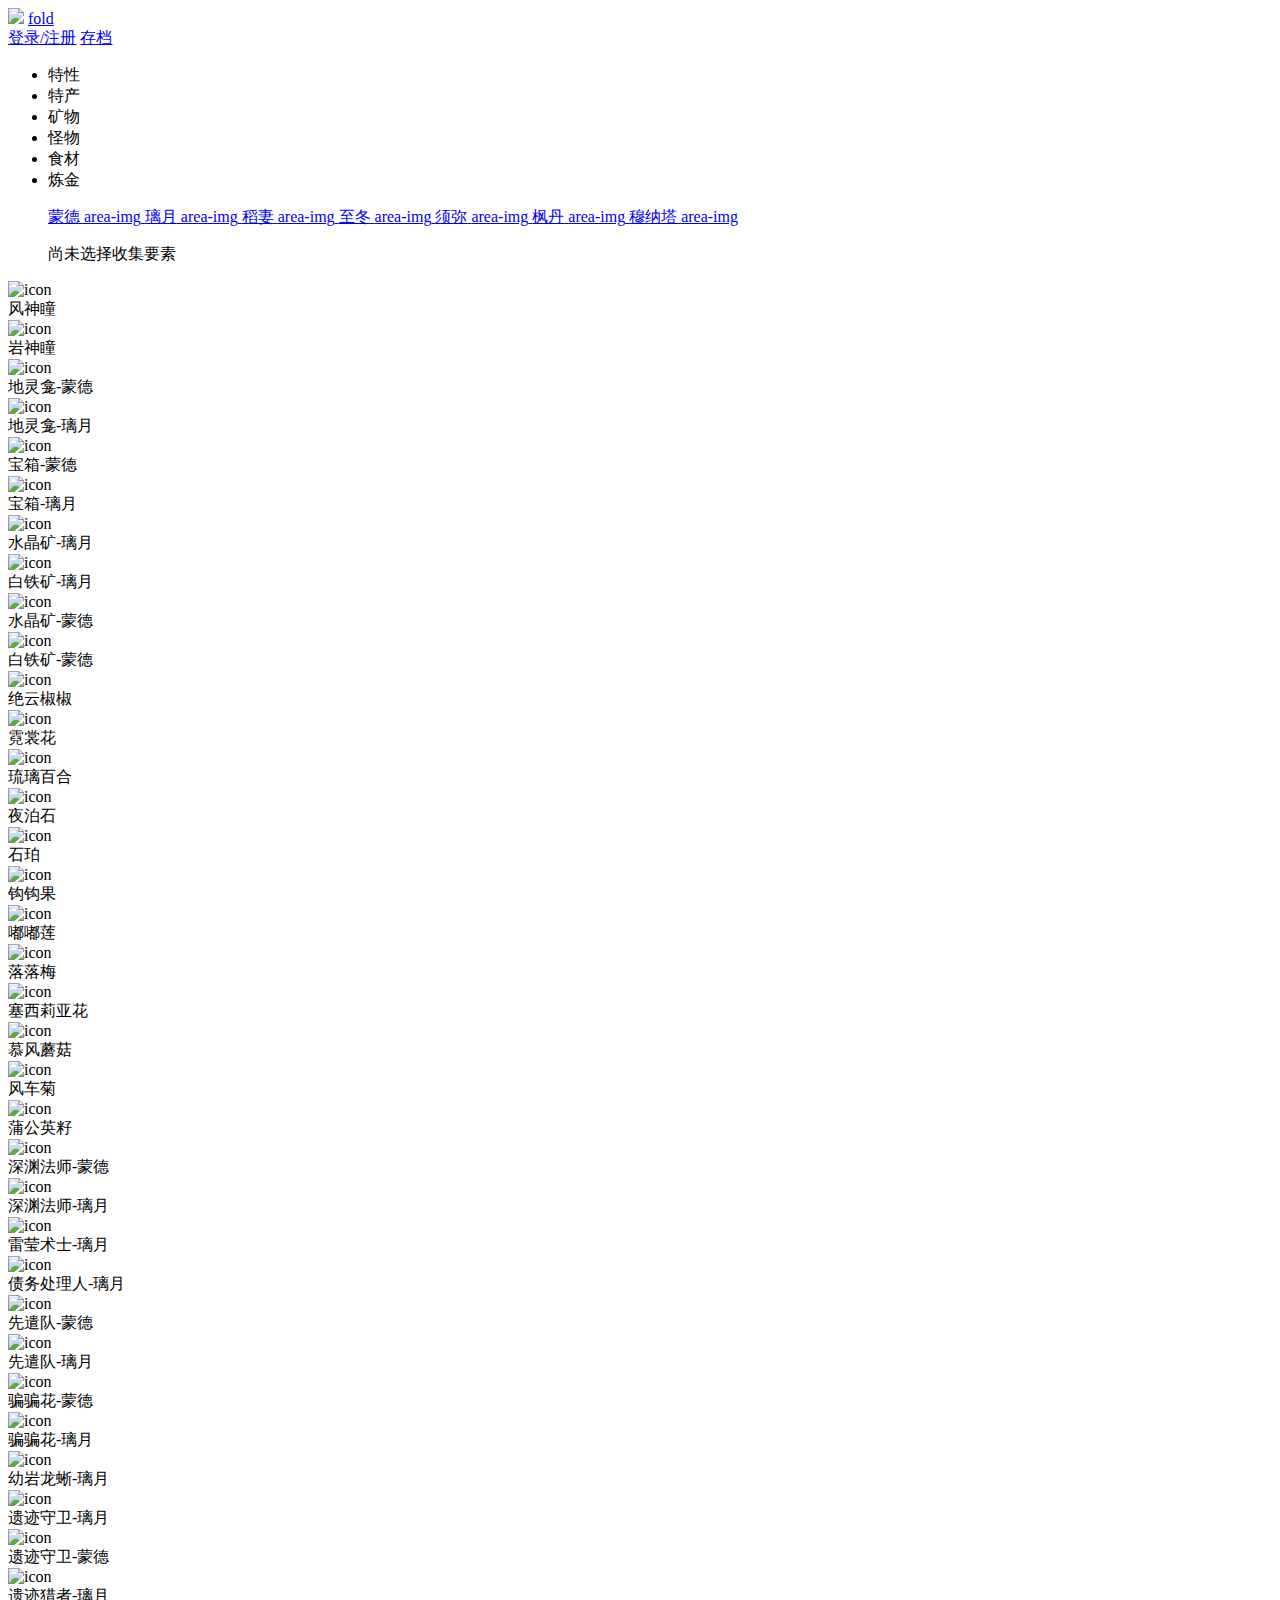
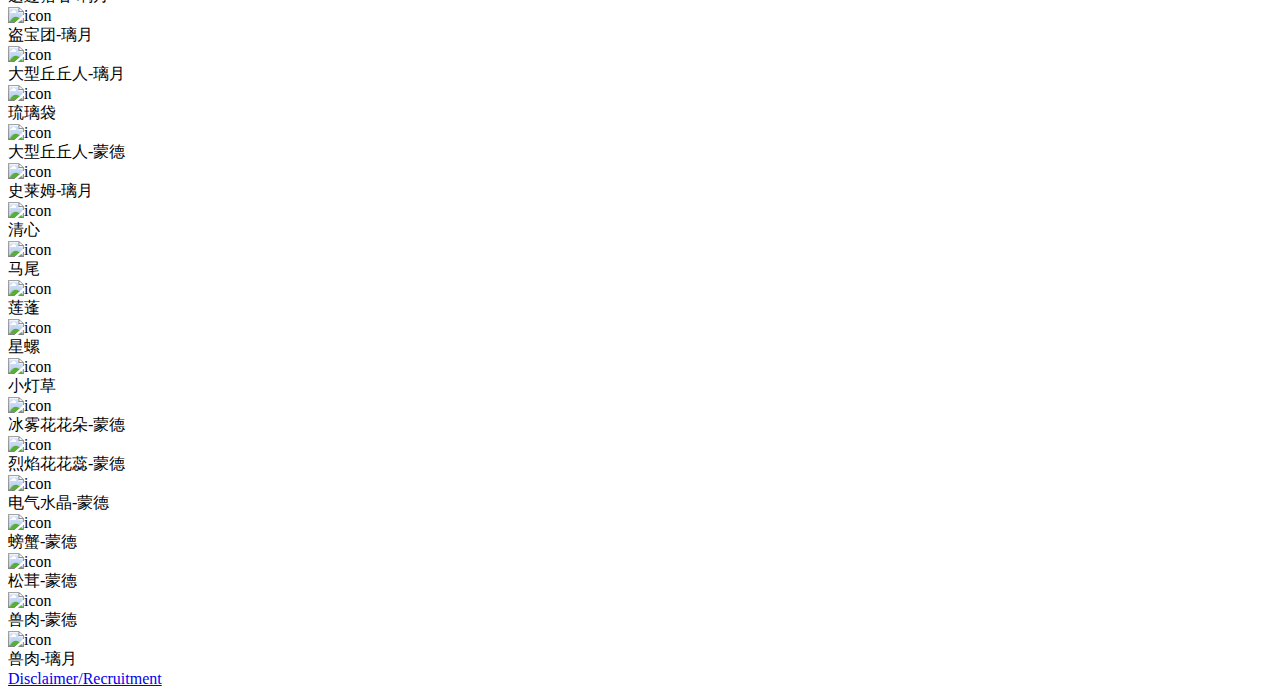
==== Yuanshenditu/index.html @ 40db8918 "translate and adjust main repository" ====
﻿<!DOCTYPE html>
<html>
  <head>
    <meta
      name="viewport"
      content="width=device-width,initial-scale=1,minimum-scale=1,maximum-scale=1,user-scalable=no"
    />
    <title>Genshin Impact Interactive World Map</title>
    <link rel="icon" href="favicon.ico" />
    <meta charset="utf-8" />
    <link rel="stylesheet" type="text/css" href="leaflet/leaflet.css" />
    <link rel="stylesheet" type="text/css" href="css/reset.css" />
    <link rel="stylesheet" type="text/css" href="css/index.css" />
    <link rel="stylesheet" href="dist/MarkerCluster.css" />
    <link rel="stylesheet" href="dist/MarkerCluster.Default.css" />
    <script>
      var _hmt = _hmt || [];
      (function () {
        var hm = document.createElement("script");
        hm.src = "https://hm.baidu.com/hm.js?cd4f7eed0a6e62d83b92c5dfb9f1a20f";
        var s = document.getElementsByTagName("script")[0];
        s.parentNode.insertBefore(hm, s);
      })();
    </script>
  </head>

  <body>
    <div id="map"></div>
    <div class="danjixiazai"></div>
    <!-- 筛选器 -->
    <div class="control-containor">
      <img class="Background" src="imgs/con_img/Content.png" />
      <a href="javascript:;" class="fold-btn hd">fold</a>
      <div class="person-div">
        <a href="javascript:;" class="reg_log_link hd">登录/注册</a>
        <a href="javascript:;" class="save-btn disable hd">存档</a>
      </div>
      <div class="topLine"></div>
      <!-- 筛选器左侧页签 -->
      <ul class="con-type-label-containor">
        <li class="con-type-label lable1" i_type="TX">特性</li>
        <li class="con-type-label lable2" i_type="TC">特产</li>
        <li class="con-type-label lable3" i_type="KW">矿物</li>
        <li class="con-type-label lable4" i_type="GW">怪物</li>
        <li class="con-type-label lable5" i_type="SC">食材</li>
        <li class="con-type-label lable6" i_type="LJ">炼金</li>
      </ul>
      <!-- 筛选器上侧地区分类 -->
      <ul class="area-list-containor">
        <a href="javascript:;" class="area-list-li-containor on" i_area="MD">
          <span class="area-text">蒙德</span>
          <span class="area-img mengde on hd">area-img</span>
        </a>
        <a href="javascript:;" class="area-list-li-containor off" i_area="LY">
          <span class="area-text">璃月</span>
          <span class="area-img liyue hd off">area-img</span>
        </a>
        <a href="javascript:;" class="area-list-li-containor off undone">
          <span class="area-text">稻妻</span>
          <span class="area-img daoqi hd off">area-img</span>
        </a>
        <a href="javascript:;" class="area-list-li-containor off undone">
          <span class="area-text">至冬</span>
          <span class="area-img zhidong hd off">area-img</span>
        </a>
        <a href="javascript:;" class="area-list-li-containor off undone">
          <span class="area-text">须弥</span>
          <span class="area-img xumi hd off">area-img</span>
        </a>
        <a href="javascript:;" class="area-list-li-containor off undone">
          <span class="area-text">枫丹</span>
          <span class="area-img fengdan hd off">area-img</span>
        </a>
        <a href="javascript:;" class="area-list-li-containor off undone">
          <span class="area-text">穆纳塔</span>
          <span class="area-img munata hd off">area-img</span>
        </a>
      </ul>
      <!-- 筛选器下测已选项框体（占位元素，勿动） -->
      <ul class="selector-list-containor">
        <p style="display: none"></p>
        <p class="selector-hint">尚未选择收集要素</p>
      </ul>
      <!-- 筛选器筛选列表以及筛选项 -->
      <div class="options-containor">
        <div class="options-list">
          <span class="Layer_FST map-opts" area="MD" itemtype="TX">
            <div class="img-border">
              <img src="imgs/icon_0.png" class="map-opts-icon" alt="icon" />
            </div>
            风神瞳
          </span>
          <span class="Layer_YST map-opts" area="LY" itemtype="TX">
            <div class="img-border">
              <img src="imgs/icon_1.png" class="map-opts-icon" alt="icon" />
            </div>
            岩神瞳
          </span>
          <span class="Layer_DLK_MD map-opts" area="MD" itemtype="TX">
            <div class="img-border">
              <img src="imgs/icon_2.png" class="map-opts-icon" alt="icon" />
            </div>
            地灵龛-蒙德
          </span>
          <span class="Layer_DLK_LY map-opts" area="LY" itemtype="TX">
            <div class="img-border">
              <img src="imgs/icon_3.png" class="map-opts-icon" alt="icon" />
            </div>
            地灵龛-璃月
          </span>
          <span class="Layer_BX_MD map-opts" area="MD" itemtype="TX">
            <div class="img-border">
              <img src="imgs/icon_26.png" class="map-opts-icon" alt="icon" />
            </div>
            宝箱-蒙德
          </span>
          <span class="Layer_BX_LY map-opts" area="LY" itemtype="TX">
            <div class="img-border">
              <img src="imgs/icon_27.png" class="map-opts-icon" alt="icon" />
            </div>
            宝箱-璃月
          </span>
          <span class="Layer_SJK_LY map-opts" area="LY" itemtype="KW">
            <div class="img-border">
              <img src="imgs/icon_16.png" class="map-opts-icon" alt="icon" />
            </div>
            水晶矿-璃月
          </span>
          <span class="Layer_BTK_LY map-opts" area="LY" itemtype="KW">
            <div class="img-border">
              <img src="imgs/icon_17.png" class="map-opts-icon" alt="icon" />
            </div>
            白铁矿-璃月
          </span>
          <span class="Layer_SJK_MD map-opts" area="MD" itemtype="KW">
            <div class="img-border">
              <img src="imgs/icon_18.png" class="map-opts-icon" alt="icon" />
            </div>
            水晶矿-蒙德
          </span>
          <span class="Layer_BTK_MD map-opts" area="MD" itemtype="KW">
            <div class="img-border">
              <img src="imgs/icon_19.png" class="map-opts-icon" alt="icon" />
            </div>
            白铁矿-蒙德
          </span>
          <span class="Layer_JYJJ map-opts" area="LY" itemtype="TC">
            <div class="img-border">
              <img src="imgs/icon_4.png" class="map-opts-icon" alt="icon" />
            </div>
            绝云椒椒
          </span>
          <span class="Layer_NSH map-opts" area="LY" itemtype="TC">
            <div class="img-border">
              <img src="imgs/icon_5.png" class="map-opts-icon" alt="icon" />
            </div>
            霓裳花
          </span>
          <span class="Layer_LLBH map-opts" area="LY" itemtype="TC">
            <div class="img-border">
              <img src="imgs/icon_6.png" class="map-opts-icon" alt="icon" />
            </div>
            琉璃百合
          </span>
          <span class="Layer_YPS map-opts" area="LY" itemtype="TC">
            <div class="img-border">
              <img src="imgs/icon_14.png" class="map-opts-icon" alt="icon" />
            </div>
            夜泊石
          </span>
          <span class="Layer_SP map-opts" area="LY" itemtype="TC">
            <div class="img-border">
              <img src="imgs/icon_15.png" class="map-opts-icon" alt="icon" />
            </div>
            石珀
          </span>
          <span class="Layer_GGG map-opts" area="MD" itemtype="TC">
            <div class="img-border">
              <img src="imgs/icon_7.png" class="map-opts-icon" alt="icon" />
            </div>
            钩钩果
          </span>
          <span class="Layer_DDL map-opts" area="MD" itemtype="TC">
            <div class="img-border">
              <img src="imgs/icon_8.png" class="map-opts-icon" alt="icon" />
            </div>
            嘟嘟莲
          </span>
          <span class="Layer_LLM map-opts" area="MD" itemtype="TC">
            <div class="img-border">
              <img src="imgs/icon_11.png" class="map-opts-icon" alt="icon" />
            </div>
            落落梅
          </span>
          <span class="Layer_SXLYH map-opts" area="MD" itemtype="TC">
            <div class="img-border">
              <img src="imgs/icon_9.png" class="map-opts-icon" alt="icon" />
            </div>
            塞西莉亚花
          </span>
          <span class="Layer_MFMG map-opts" area="MD" itemtype="TC">
            <div class="img-border">
              <img src="imgs/icon_10.png" class="map-opts-icon" alt="icon" />
            </div>
            慕风蘑菇
          </span>
          <span class="Layer_FCJ map-opts" area="MD" itemtype="TC">
            <div class="img-border">
              <img src="imgs/icon_12.png" class="map-opts-icon" alt="icon" />
            </div>
            风车菊
          </span>
          <span class="Layer_PGYZ map-opts" area="MD" itemtype="TC">
            <div class="img-border">
              <img src="imgs/icon_13.png" class="map-opts-icon" alt="icon" />
            </div>
            蒲公英籽
          </span>
          <span class="Layer_SYFS_MD map-opts" area="MD" itemtype="GW">
            <div class="img-border">
              <img src="imgs/icon_31.png" class="map-opts-icon" alt="icon" />
            </div>
            深渊法师-蒙德
          </span>
          <span class="Layer_SYFS_LY map-opts" area="LY" itemtype="GW">
            <div class="img-border">
              <img src="imgs/icon_24.png" class="map-opts-icon" alt="icon" />
            </div>
            深渊法师-璃月
          </span>
          <span class="Layer_LYSS_LY map-opts" area="LY" itemtype="GW">
            <div class="img-border">
              <img src="imgs/icon_22.png" class="map-opts-icon" alt="icon" />
            </div>
            雷莹术士-璃月
          </span>
          <span class="Layer_ZWCLR_LY map-opts" area="LY" itemtype="GW">
            <div class="img-border">
              <img src="imgs/icon_23.png" class="map-opts-icon" alt="icon" />
            </div>
            债务处理人-璃月
          </span>
          <span class="Layer_XQD_MD map-opts" area="MD" itemtype="GW">
            <div class="img-border">
              <img src="imgs/icon_37.png" class="map-opts-icon" alt="icon" />
            </div>
            先遣队-蒙德
          </span>
          <span class="Layer_XQD_LY map-opts" area="LY" itemtype="GW">
            <div class="img-border">
              <img src="imgs/icon_38.png" class="map-opts-icon" alt="icon" />
            </div>
            先遣队-璃月
          </span>
          <span class="Layer_PPH_MD map-opts" area="MD" itemtype="GW">
            <div class="img-border">
              <img src="imgs/icon_35.png" class="map-opts-icon" alt="icon" />
            </div>
            骗骗花-蒙德
          </span>
          <span class="Layer_PPH_LY map-opts" area="LY" itemtype="GW">
            <div class="img-border">
              <img src="imgs/icon_36.png" class="map-opts-icon" alt="icon" />
            </div>
            骗骗花-璃月
          </span>
          <span class="Layer_YYLX_LY map-opts" area="LY" itemtype="GW">
            <div class="img-border">
              <img src="imgs/icon_39.png" class="map-opts-icon" alt="icon" />
            </div>
            幼岩龙蜥-璃月
          </span>
          <span class="Layer_YJSW_LY map-opts" area="LY" itemtype="GW">
            <div class="img-border">
              <img src="imgs/icon_20.png" class="map-opts-icon" alt="icon" />
            </div>
            遗迹守卫-璃月
          </span>
          <span class="Layer_YJSW_MD map-opts" area="MD" itemtype="GW">
            <div class="img-border">
              <img src="imgs/icon_29.png" class="map-opts-icon" alt="icon" />
            </div>
            遗迹守卫-蒙德
          </span>
          <span class="Layer_YJLZ_LY map-opts" area="LY" itemtype="GW">
            <div class="img-border">
              <img src="imgs/icon_21.png" class="map-opts-icon" alt="icon" />
            </div>
            遗迹猎者-璃月
          </span>
          <span class="Layer_DBT_LY map-opts" area="LY" itemtype="GW">
            <div class="img-border">
              <img src="imgs/icon_34.png" class="map-opts-icon" alt="icon" />
            </div>
            盗宝团-璃月
          </span>
          <span class="Layer_DXQQR_LY map-opts" area="LY" itemtype="GW">
            <div class="img-border">
              <img src="imgs/icon_25.png" class="map-opts-icon" alt="icon" />
            </div>
            大型丘丘人-璃月
          </span>
          <span class="Layer_LLD map-opts" area="LY" itemtype="TC">
            <div class="img-border">
              <img src="imgs/icon_28.png" class="map-opts-icon" alt="icon" />
            </div>
            琉璃袋
          </span>
          <span class="Layer_DXQQR_MD map-opts" area="MD" itemtype="GW">
            <div class="img-border">
              <img src="imgs/icon_30.png" class="map-opts-icon" alt="icon" />
            </div>
            大型丘丘人-蒙德
          </span>
          <span class="Layer_SLM_LY map-opts" area="LY" itemtype="GW">
            <div class="img-border">
              <img src="imgs/icon_41.png" class="map-opts-icon" alt="icon" />
            </div>
            史莱姆-璃月
          </span>
          <span class="Layer_QX map-opts" area="LY" itemtype="TC">
            <div class="img-border">
              <img src="imgs/icon_44.png" class="map-opts-icon" alt="icon" />
            </div>
            清心
          </span>
          <span class="Layer_MW map-opts" area="LY" itemtype="TC">
            <div class="img-border">
              <img src="imgs/icon_45.png" class="map-opts-icon" alt="icon" />
            </div>
            马尾
          </span>
          <span class="Layer_LP map-opts" area="LY" itemtype="TC">
            <div class="img-border">
              <img src="imgs/icon_46.png" class="map-opts-icon" alt="icon" />
            </div>
            莲蓬
          </span>
          <span class="Layer_XL map-opts" area="LY" itemtype="TC">
            <div class="img-border">
              <img src="imgs/icon_47.png" class="map-opts-icon" alt="icon" />
            </div>
            星螺
          </span>
          <span class="Layer_XDC map-opts" area="MD" itemtype="TC">
            <div class="img-border">
              <img src="imgs/icon_48.png" class="map-opts-icon" alt="icon" />
            </div>
            小灯草
          </span>
          <span class="Layer_BWHHD_MD map-opts" area="MD" itemtype="LJ">
            <div class="img-border">
              <img src="imgs/icon_49.png" class="map-opts-icon" alt="icon" />
            </div>
            冰雾花花朵-蒙德
          </span>
          <!-- <span class="Layer_BWHHD_LY map-opts" area="LY" itemtype="LJ">
					<div class="img-border"><img src="imgs/icon_50.png" class="map-opts-icon" alt="icon"></div>冰雾花花朵-璃月
				</span> -->
          <span class="Layer_LYHHR_MD map-opts" area="MD" itemtype="LJ">
            <div class="img-border">
              <img src="imgs/icon_51.png" class="map-opts-icon" alt="icon" />
            </div>
            烈焰花花蕊-蒙德
          </span>
          <!-- <span class="Layer_LYHHR_LY map-opts" area="LY" itemtype="LJ">
					<div class="img-border"><img src="imgs/icon_52.png" class="map-opts-icon" alt="icon"></div>烈焰花花蕊-璃月
				</span> -->
          <span class="Layer_DQSJ_MD map-opts" area="MD" itemtype="LJ">
            <div class="img-border">
              <img src="imgs/icon_53.png" class="map-opts-icon" alt="icon" />
            </div>
            电气水晶-蒙德
          </span>
          <!-- <span class="Layer_DQSJ_LY map-opts" area="LY" itemtype="TX">
					<div class="img-border"><img src="imgs/icon_54.png" class="map-opts-icon" alt="icon"></div>电气水晶-璃月
				</span> -->
          <!-- <span class="Layer_SBLM_MD map-opts" area="MD" itemtype="TX">
					<div class="img-border"><img src="imgs/icon_55.png" class="map-opts-icon" alt="icon"></div>撒币卢咪-蒙德
				</span> -->
          <!-- <span class="Layer_SBLM_LY map-opts" area="LY" itemtype="TX">
					<div class="img-border"><img src="imgs/icon_56.png" class="map-opts-icon" alt="icon"></div>撒币卢咪-璃月
				</span> -->
          <!-- <span class="Layer_FGS_MD map-opts" area="MD" itemtype="TX">
					<div class="img-border"><img src="imgs/icon_57.png" class="map-opts-icon" alt="icon"></div>发光髓-蒙德
				</span> -->
          <!-- <span class="Layer_FGS_LY map-opts" area="LY" itemtype="TX">
					<div class="img-border"><img src="imgs/icon_58.png" class="map-opts-icon" alt="icon"></div>发光髓-璃月
				</span> -->
          <!-- <span class="Layer_JH_MD map-opts" area="MD" itemtype="TX">
					<div class="img-border"><img src="imgs/icon_59.png" class="map-opts-icon" alt="icon"></div>晶核-蒙德
				</span> -->
          <!-- <span class="Layer_JH_LY map-opts" area="LY" itemtype="TX">
					<div class="img-border"><img src="imgs/icon_60.png" class="map-opts-icon" alt="icon"></div>晶核-璃月
				</span> -->
          <!-- <span class="Layer_JYC_MD map-opts" area="MD" itemtype="TX">
					<div class="img-border"><img src="imgs/icon_61.png" class="map-opts-icon" alt="icon"></div>金鱼草-蒙德
				</span> -->
          <!-- <span class="Layer_JYC_LY map-opts" area="LY" itemtype="TX">
					<div class="img-border"><img src="imgs/icon_62.png" class="map-opts-icon" alt="icon"></div>金鱼草-璃月
				</span> -->
          <!-- <span class="Layer_HDCB_MD map-opts" area="MD" itemtype="TX">
					<div class="img-border"><img src="imgs/icon_63.png" class="map-opts-icon" alt="icon"></div>蝴蝶翅膀-蒙德
				</span> -->
          <!-- <span class="Layer_HDCB_LY map-opts" area="LY" itemtype="TX">
					<div class="img-border"><img src="imgs/icon_64.png" class="map-opts-icon" alt="icon"></div>蝴蝶翅膀-璃月
				</span> -->
          <span class="Layer_PX_MD map-opts" area="MD" itemtype="SC">
            <div class="img-border">
              <img src="imgs/icon_65.png" class="map-opts-icon" alt="icon" />
            </div>
            螃蟹-蒙德
          </span>
          <!-- <span class="Layer_PX_LY map-opts" area="LY" itemtype="TX">
					<div class="img-border"><img src="imgs/icon_66.png" class="map-opts-icon" alt="icon"></div>螃蟹-璃月
				</span> -->
          <!-- <span class="Layer_QW_MD map-opts" area="MD" itemtype="TX">
					<div class="img-border"><img src="imgs/icon_67.png" class="map-opts-icon" alt="icon"></div>青蛙-蒙德
				</span> -->
          <!-- <span class="Layer_QW_MD map-opts" area="MD" itemtype="TX">
					<div class="img-border"><img src="imgs/icon_68.png" class="map-opts-icon" alt="icon"></div>青蛙-璃月
				</span> -->
          <!-- <span class="Layer_TTH_MD map-opts" area="MD" itemtype="TX">
					<div class="img-border"><img src="imgs/icon_69.png" class="map-opts-icon" alt="icon"></div>甜甜花-蒙德
				</span> -->
          <!-- <span class="Layer_TTH_LY map-opts" area="LY" itemtype="TX">
					<div class="img-border"><img src="imgs/icon_70.png" class="map-opts-icon" alt="icon"></div>甜甜花-璃月
				</span> -->
          <!-- <span class="Layer_BH_MD map-opts" area="MD" itemtype="TX">
					<div class="img-border"><img src="imgs/icon_71.png" class="map-opts-icon" alt="icon"></div>薄荷-蒙德
				</span> -->
          <!-- <span class="Layer_BH_LY map-opts" area="LY" itemtype="TX">
					<div class="img-border"><img src="imgs/icon_72.png" class="map-opts-icon" alt="icon"></div>薄荷-璃月
				</span> -->
          <span class="Layer_SongR_MD map-opts" area="MD" itemtype="SC">
            <div class="img-border">
              <img src="imgs/icon_73.png" class="map-opts-icon" alt="icon" />
            </div>
            松茸-蒙德
          </span>
          <!-- <span class="Layer_SongR_LY map-opts" area="LY" itemtype="TX">
					<div class="img-border"><img src="imgs/icon_74.png" class="map-opts-icon" alt="icon"></div>松茸-璃月
				</span> -->
          <span class="Layer_ShouR_MD map-opts" area="MD" itemtype="SC">
            <div class="img-border">
              <img src="imgs/icon_75.png" class="map-opts-icon" alt="icon" />
            </div>
            兽肉-蒙德
          </span>
          <span class="Layer_ShouR_LY map-opts" area="LY" itemtype="SC">
            <div class="img-border">
              <img src="imgs/icon_76.png" class="map-opts-icon" alt="icon" />
            </div>
            兽肉-璃月
          </span>
          <!-- <span class="Layer_QR_MD map-opts" area="MD" itemtype="SC">
					<div class="img-border"><img src="imgs/icon_77.png" class="map-opts-icon" alt="icon"></div>禽肉-蒙德
				</span> -->
          <!-- <span class="Layer_QR_LY map-opts" area="LY" itemtype="TX">
					<div class="img-border"><img src="imgs/icon_78.png" class="map-opts-icon" alt="icon"></div>禽肉-璃月
				</span> -->
          <!-- <span class="Layer_YR_MD map-opts" area="MD" itemtype="TX">
					<div class="img-border"><img src="imgs/icon_79.png" class="map-opts-icon" alt="icon"></div>鱼肉-蒙德
				</span> -->
          <!-- <span class="Layer_YR_LY map-opts" area="LY" itemtype="TX">
					<div class="img-border"><img src="imgs/icon_80.png" class="map-opts-icon" alt="icon"></div>鱼肉-璃月
				</span> -->
          <!-- <span class="Layer_BLB_MD map-opts" area="MD" itemtype="TX">
					<div class="img-border"><img src="imgs/icon_81.png" class="map-opts-icon" alt="icon"></div>白萝卜-蒙德
				</span> -->
          <!-- <span class="Layer_BLB_LY map-opts" area="LY" itemtype="TX">
					<div class="img-border"><img src="imgs/icon_82.png" class="map-opts-icon" alt="icon"></div>白萝卜-璃月
				</span> -->
          <!-- <span class="Layer_HLB_MD map-opts" area="MD" itemtype="TX">
					<div class="img-border"><img src="imgs/icon_83.png" class="map-opts-icon" alt="icon"></div>胡萝卜-蒙德
				</span> -->
          <!-- <span class="Layer_HLB_LY map-opts" area="LY" itemtype="TX">
					<div class="img-border"><img src="imgs/icon_84.png" class="map-opts-icon" alt="icon"></div>胡萝卜-璃月
				</span> -->
          <!-- <span class="Layer_MG_MD map-opts" area="MD" itemtype="TX">
					<div class="img-border"><img src="imgs/icon_85.png" class="map-opts-icon" alt="icon"></div>蘑菇-蒙德
				</span> -->
          <!-- <span class="Layer_MG_LY map-opts" area="LY" itemtype="TX">
					<div class="img-border"><img src="imgs/icon_86.png" class="map-opts-icon" alt="icon"></div>蘑菇-璃月
				</span> -->
          <!-- <span class="Layer_XYWB_MD map-opts" area="MD" itemtype="TX">
					<div class="img-border"><img src="imgs/icon_87.png" class="map-opts-icon" alt="icon"></div>蜥蜴尾巴-蒙德
				</span> -->
          <!-- <span class="Layer_XYWB_LY map-opts" area="LY" itemtype="TX">
					<div class="img-border"><img src="imgs/icon_88.png" class="map-opts-icon" alt="icon"></div>蜥蜴尾巴-璃月
				</span> -->
          <!-- <span class="Layer_SG_MD map-opts" area="MD" itemtype="TX">
					<div class="img-border"><img src="imgs/icon_89.png" class="map-opts-icon" alt="icon"></div>松果-蒙德
				</span> -->
          <!-- <span class="Layer_SG_LY map-opts" area="LY" itemtype="TX">
					<div class="img-border"><img src="imgs/icon_90.png" class="map-opts-icon" alt="icon"></div>松果-璃月
				</span> -->
          <!-- <span class="Layer_SM_MD map-opts" area="MD" itemtype="TX">
					<div class="img-border"><img src="imgs/icon_91.png" class="map-opts-icon" alt="icon"></div>树莓-蒙德
				</span> -->
          <!-- <span class="Layer_SM_LY map-opts" area="LY" itemtype="TX">
					<div class="img-border"><img src="imgs/icon_92.png" class="map-opts-icon" alt="icon"></div>树莓-璃月
				</span> -->
          <!-- <span class="Layer_QQR_MD map-opts" area="MD" itemtype="GW">
					<div class="img-border"><img src="imgs/icon_93.png" class="map-opts-icon" alt="icon"></div>丘丘人-蒙德
				</span> -->
          <!-- <span class="Layer_QQR_LY map-opts" area="LY" itemtype="GW">
					<div class="img-border"><img src="imgs/icon_94.png" class="map-opts-icon" alt="icon"></div>丘丘人-璃月
				</span> -->
          <!-- <span class="Layer_QQSM_MD map-opts" area="MD" itemtype="GW">
					<div class="img-border"><img src="imgs/icon_95.png" class="map-opts-icon" alt="icon"></div>丘丘萨满-蒙德
				</span> -->
          <!-- <span class="Layer_QQSM_LY map-opts" area="LY" itemtype="GW">
					<div class="img-border"><img src="imgs/icon_96.png" class="map-opts-icon" alt="icon"></div>丘丘萨满-璃月
				</span> -->
        </div>
      </div>
    </div>
    <div class="bottom-rules">
      <a href="disclaimer.html" target="_bal" class="disclaimer"
        >Disclaimer/Recruitment</a
      >
    </div>
    <script src="js/jquery-3.5.1.min.js"></script>
    <script src="leaflet/leaflet.js"></script>
    <script src="dist/leaflet.markercluster-src.js"></script>
    <script src="js/Item_Json.js"></script>
    <script src="js/index.js"></script>
    <script>
      $(".area-list-li-containor").hide();
      $(".area-list-containor").show();
      //筛选函数
      var i_type = "ALL";
      var area_idx = "MD";

      function filter() {
        if (i_type == "ALL") {
          for (let i = 0; i < $(".options-list .map-opts").length; i++) {
            if ($(".options-list .map-opts").eq(i).attr("area") == area_idx) {
              $(".options-list .map-opts").eq(i).show();
            } else {
              $(".options-list .map-opts").eq(i).hide();
            }
          }
        } else {
          for (let i = 0; i < $(".options-list .map-opts").length; i++) {
            if (
              $(".options-list .map-opts").eq(i).attr("itemtype") == i_type &&
              $(".options-list .map-opts").eq(i).attr("area") == area_idx
            ) {
              $(".options-list .map-opts").eq(i).show();
            } else {
              $(".options-list .map-opts").eq(i).hide();
            }
          }
        }
      }
      //页签和地区选择按钮的样式切换函数
      $(".con-type-label").click(function () {
        $(".con-type-label").removeClass("on");
        $(this).addClass("on");
        i_type = $(this).attr("i_type");
        filter();
      });
      $(".area-list-li-containor").click(function () {
        if ($(this).hasClass("undone") == false) {
          var idx = $(this).index();
          $(
            ".area-list-li-containor,.area-list-li-containor:not(.undone) .area-img"
          ).removeClass("on");
          $(
            ".area-list-li-containor,.area-list-li-containor:not(.undone) .area-img"
          ).addClass("off");
          $(`.area-list-li-containor:eq(${idx})`).removeClass("off");
          $(`.area-list-li-containor:eq(${idx})`).addClass("on");
          $(`.area-list-li-containor:eq(${idx}) .area-img`).removeClass("off");
          $(`.area-list-li-containor:eq(${idx}) .area-img`).addClass("on");
          area_idx = $(this).attr("i_area");
          filter();
        }
      });
      //点击筛选项以改变选择器项目
      $(".options-list .map-opts").click(function () {
        $(".selector-hint").hide();
        if ($(this).hasClass("on") == true) {
          let text = $(this).text();
          let fclass = $(this).attr("class");
          fclass = fclass.slice(0, fclass.indexOf(" "));
          for (let i = 0; i < $(".selector-list-containor p").length; i++) {
            let bind = $(".selector-list-containor p").eq(i).attr("bind");
            if (fclass == bind) {
              $(".selector-list-containor p").eq(i).remove();
            }
          }
          //改变地图标记
          let typeclass = $(this).attr("class");
          let idx = typeclass.indexOf(" ");
          let typetext = typeclass.slice(0, idx);
          // $(`.leaflet-control-layers-overlays .${typetext}`).parent().prev().trigger("click");
          map.removeLayer(LayerMap[fclass]);
        } else {
          let text = $(this).text();
          let fclass = $(this).attr("class");
          fclass = fclass.slice(0, fclass.indexOf(" "));
          $(".selector-list-containor p:last").after(`
					<p class="opt-selector" bind="${fclass}">${text}<a href="javascript:;" class="opt-selector-close hd">close</a></p>
				`);
          $(".selector-list-containor p:last").click(function () {
            let bind = $(this).attr("bind");
            for (let i = 0; i < $(".options-list .map-opts").length; i++) {
              if ($(".options-list .map-opts").eq(i).hasClass(bind) == true) {
                $(".options-list .map-opts").eq(i).trigger("click");
              }
            }
            if ($(".opt-selector").length == 0) {
              $(".selector-hint").show();
            }
          });
          //改变地图标记
          let typeclass = $(this).attr("class");
          let idx = typeclass.indexOf(" ");
          let typetext = typeclass.slice(0, idx);
          // $(`.leaflet-control-layers-overlays .${typetext}`).parent().prev().trigger("click");
          map.addLayer(LayerMap[fclass]);
        }
        $(this).toggleClass("on");
        $(".map-opts.on").click(function () {
          if ($(".opt-selector").length == 0) {
            $(".selector-hint").show();
          }
        });
      });
      //初始化筛选器功能
      $(document).ready(function () {
        $(".con-type-label:first").trigger("click");
        $(".reg_log_link").click(function () {
          alert("即将开放,敬请期待！");
        });

        // 复制的方法
        function copyText(text, callback) {
          // text: 要复制的内容， callback: 回调
          var tag = document.createElement("input");
          tag.setAttribute("id", "cp_hgz_input");
          tag.value = text;
          document.getElementsByTagName("body")[0].appendChild(tag);
          document.getElementById("cp_hgz_input").select();
          document.execCommand("copy");
          document.getElementById("cp_hgz_input").remove();
          if (callback) {
            callback(text);
          }
        }

        //下载保存数据并复制到剪切板
        $(".save-btn").click(function () {
          var markedLog = [];
          for (var i = 0; i < 29; i++) {
            for (var j = 1; j < 1200; j++) {
              var key = i + "_" + j;
              if (localStorage.getItem(key)) {
                markedLog.push(key);
              }
            }
          }
          var eleLink = document.createElement("a");
          eleLink.download = "markers.json";
          eleLink.style.display = "none";
          var blob = new Blob([JSON.stringify(markedLog)]);
          eleLink.href = URL.createObjectURL(blob);
          document.body.appendChild(eleLink);
          eleLink.click();
          document.body.removeChild(eleLink);

          var markedLog1 = [];
          for (var i = 0; i < 29; i++) {
            for (var j = 1; j < 1200; j++) {
              var key = i + "_" + j;
              if (localStorage.getItem(key)) {
                markedLog1.push(key);
              }
            }
          }
          toolresult = JSON.stringify(markedLog1);
          var texts = toolresult;
          copyText(texts, function () {
            alert("复制成功 \n复制内容" + texts);
          });
          console.log(toolresult);
        });

        //单机跳转
        $(".danjixiazai").click(function () {
          window.event.returnValue = false;
          window.location.href = "main.html";
        });

        var statu = 1;
        if (
          /Android|webOS|iPhone|iPad|iPod|BlackBerry/i.test(navigator.userAgent)
        ) {
          $(".bottom-beian").hide();
          $(".fold-btn").css("background", "url(imgs/con_img/fold_open.png)");
          //几项M端的适配
          $(".control-containor").css("transform-origin", "0% 0% 0");
          $(".control-containor").css("transform", "scale(0.5)");
          // $(".control-containor").css("right", "-255px");
          // $(".control-containor").css("width", "300px");
          // $(".fold-btn").css("left", "-55px");
          //面板切换动画(m)
          $(".fold-btn").click(function () {
            if (statu == 1) {
              $(".area-list-containor").show();
              // $(".control-containor").css("width", "431px");
              // $(".fold-btn").css("left", "65px");
              $(".control-containor").animate(
                {
                  right: "-215px",
                },
                function () {
                  statu = 0;
                }
              );
              $(".area-list-li-containor").fadeIn(500);
              $(".fold-btn").css(
                "background-image",
                "url(imgs/con_img/fold.png)"
              );
            } else {
              $(".control-containor").animate(
                {
                  right: "-415px",
                },
                function () {
                  statu = 1;
                  // $(".control-containor").css("width", "431px");
                  // $(".fold-btn").css("left", "-55px");
                }
              );
              $(".area-list-li-containor").fadeOut(500);
              $(".fold-btn").css(
                "background-image",
                "url(imgs/con_img/fold_open.png)"
              );
            }
          });
          $(".area-list-containor").show();
          // $(".control-containor").css("width", "431px");
          // $(".fold-btn").css("left", "65px");
          $(".control-containor").animate(
            {
              right: "-215px",
            },
            function () {
              statu = 0;
            }
          );
          $(".area-list-li-containor").fadeIn(500);
          $(".fold-btn").css("background-image", "url(imgs/con_img/fold.png)");
        }
        // else
        // {
        // 	//面板切换动画(pc)
        // 	var Lock = true; //锁，防止抖动
        // 	$(".control-containor").mouseenter(function () {
        // 		Lock = true;
        // 		$(".control-containor").animate({
        // 			right: '0px'
        // 		});
        // 		for (let i = 0; i < 5; i++) {
        // 			$(".con-type-label").fadeIn(500);
        // 		}
        // 	});
        // 	$(".control-containor").mouseleave(function () {
        // 		Lock = false;
        // 		setTimeout(function () {
        // 			if (Lock == false) {
        // 				$(".control-containor").animate({
        // 					right: '-270px'
        // 				});
        // 				for (let i = 0; i < 5; i++) {
        // 					$(".con-type-label").fadeOut(500);
        // 				}
        // 			}
        // 		}, 500) //移出鼠标延迟500ms收回
        // 	});
        // }
        else {
          $(".fold-btn").click(function () {
            if (statu == 1) {
              // $(".control-containor").css("width", "420px");
              // $(".fold-btn").css("left", "60px");
              $(".control-containor").animate(
                {
                  right: "-108px",
                },
                function () {
                  statu = 0;
                }
              );
              $(".area-list-li-containor").fadeIn(500);
              $(".fold-btn").css(
                "background-image",
                "url(imgs/con_img/fold.png)"
              );
            } else {
              $(".control-containor").animate(
                {
                  right: "-415px",
                },
                function () {
                  statu = 1;
                  // $(".control-containor").css("width", "300px");
                  // $(".fold-btn").css("left", "-60px");
                }
              );
              $(".area-list-li-containor").fadeOut(500);
              $(".fold-btn").css(
                "background-image",
                "url(imgs/con_img/fold_open.png)"
              );
            }
          });
          $(".control-containor").animate(
            {
              right: "-108px",
            },
            function () {
              statu = 0;
            }
          );
          $(".area-list-li-containor").fadeIn(500);
          $(".fold-btn").css("background-image", "url(imgs/con_img/fold.png)");
        }
      });
      //防止IOS的缩放函数
      window.onload = function () {
        // 阻止双击放大
        var lastTouchEnd = 0;
        document.addEventListener("touchstart", function (event) {
          if (event.touches.length > 1) {
            event.preventDefault();
          }
        });
        document.addEventListener(
          "touchend",
          function (event) {
            var now = new Date().getTime();
            if (now - lastTouchEnd <= 300) {
              event.preventDefault();
            }
            lastTouchEnd = now;
          },
          false
        );
        // 阻止双指放大
        document.addEventListener("gesturestart", function (event) {
          event.preventDefault();
        });
      };
    </script>
  </body>
</html>
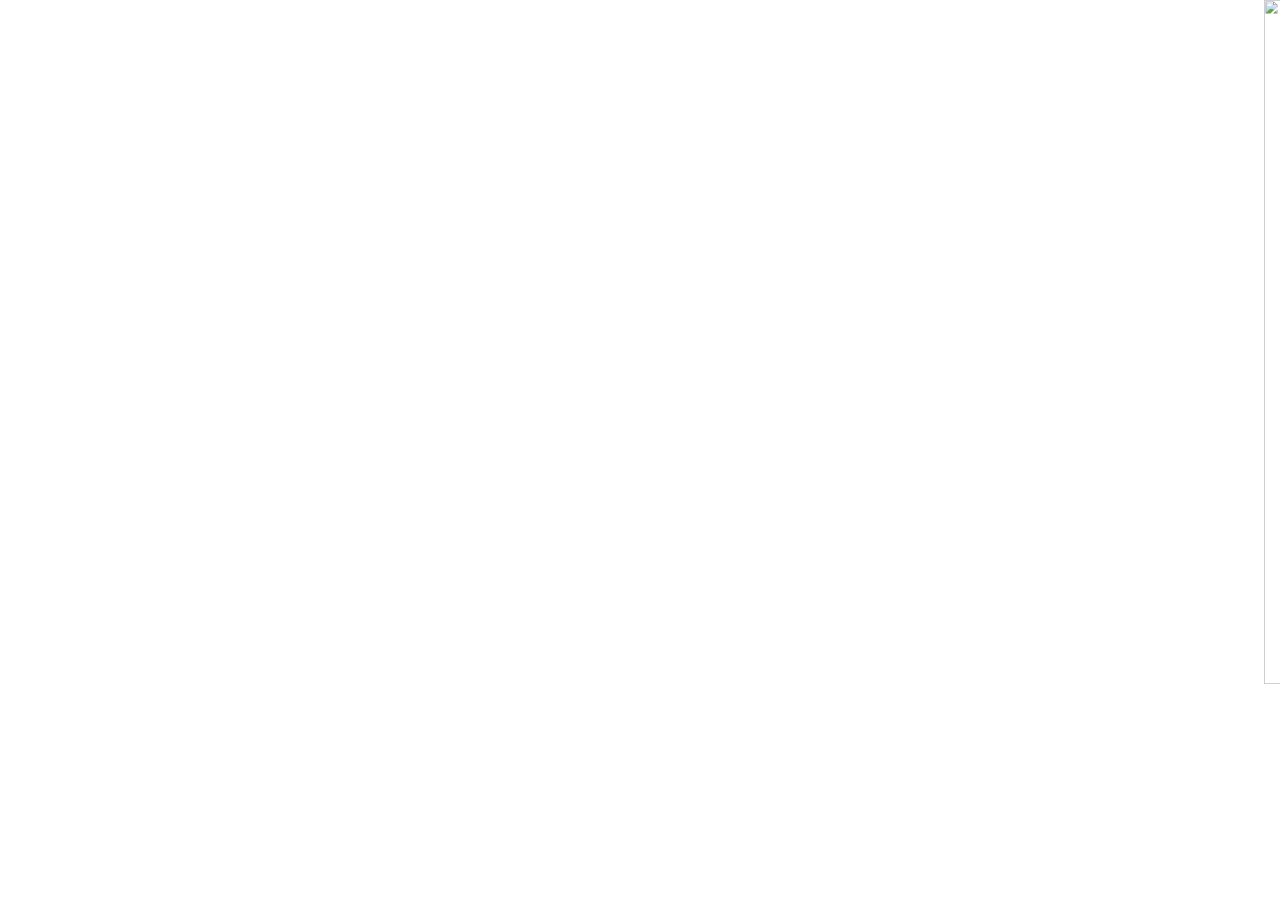
==== commit 93ac2f33: "edit bunch of stuff" ====
--- a/Yuanshenditu/index.html
+++ b/Yuanshenditu/index.html
@@ -26,333 +26,335 @@
 
   <body>
     <div id="map"></div>
-    <div class="danjixiazai"></div>
-    <!-- 筛选器 -->
+    <!-- <div class="danjixiazai"></div> -->
+    <!-- Filter -->
     <div class="control-containor">
       <img class="Background" src="imgs/con_img/Content.png" />
       <a href="javascript:;" class="fold-btn hd">fold</a>
       <div class="person-div">
-        <a href="javascript:;" class="reg_log_link hd">登录/注册</a>
-        <a href="javascript:;" class="save-btn disable hd">存档</a>
+        <!-- <a href="javascript:;" class="reg_log_link hd">Log in / Register</a> -->
+        <a href="shangchuan.html">upload saved marker</a>
+        <a href="javascript:;" class="save-btn disable hd">Archive</a>
       </div>
       <div class="topLine"></div>
-      <!-- 筛选器左侧页签 -->
+      <!-- The Right tab of the filter -->
       <ul class="con-type-label-containor">
-        <li class="con-type-label lable1" i_type="TX">特性</li>
-        <li class="con-type-label lable2" i_type="TC">特产</li>
-        <li class="con-type-label lable3" i_type="KW">矿物</li>
-        <li class="con-type-label lable4" i_type="GW">怪物</li>
-        <li class="con-type-label lable5" i_type="SC">食材</li>
-        <li class="con-type-label lable6" i_type="LJ">炼金</li>
+        <li class="con-type-label lable1" i_type="TX">Property</li>
+        <li class="con-type-label lable2" i_type="TC">Speciality</li>
+        <li class="con-type-label lable3" i_type="KW">Mineral</li>
+        <li class="con-type-label lable4" i_type="GW">Monster</li>
+        <li class="con-type-label lable5" i_type="SC">Ingredient</li>
+        <li class="con-type-label lable6" i_type="LJ">Alchemy</li>
       </ul>
-      <!-- 筛选器上侧地区分类 -->
+      <!-- Filter upper side area classification -->
       <ul class="area-list-containor">
         <a href="javascript:;" class="area-list-li-containor on" i_area="MD">
-          <span class="area-text">蒙德</span>
+          <span class="area-text">Mondst</span>
           <span class="area-img mengde on hd">area-img</span>
         </a>
         <a href="javascript:;" class="area-list-li-containor off" i_area="LY">
-          <span class="area-text">璃月</span>
+          <span class="area-text">Liyue</span>
           <span class="area-img liyue hd off">area-img</span>
         </a>
+        <!-- <a href="javascript:;" class="area-list-li-containor off undone"> -->
         <a href="javascript:;" class="area-list-li-containor off undone">
-          <span class="area-text">稻妻</span>
+          <span class="area-text">Electro</span>
           <span class="area-img daoqi hd off">area-img</span>
         </a>
         <a href="javascript:;" class="area-list-li-containor off undone">
-          <span class="area-text">至冬</span>
+          <span class="area-text">Cyro</span>
           <span class="area-img zhidong hd off">area-img</span>
         </a>
         <a href="javascript:;" class="area-list-li-containor off undone">
-          <span class="area-text">须弥</span>
+          <span class="area-text">Nature</span>
           <span class="area-img xumi hd off">area-img</span>
         </a>
         <a href="javascript:;" class="area-list-li-containor off undone">
-          <span class="area-text">枫丹</span>
+          <span class="area-text">Hydro</span>
           <span class="area-img fengdan hd off">area-img</span>
         </a>
         <a href="javascript:;" class="area-list-li-containor off undone">
-          <span class="area-text">穆纳塔</span>
+          <span class="area-text">Pyro</span>
           <span class="area-img munata hd off">area-img</span>
         </a>
       </ul>
-      <!-- 筛选器下测已选项框体（占位元素，勿动） -->
+      <!-- Check the selected box under the filter (placeholder element, do not move) -->
       <ul class="selector-list-containor">
         <p style="display: none"></p>
-        <p class="selector-hint">尚未选择收集要素</p>
+        <p class="selector-hint">No collection selected</p>
       </ul>
-      <!-- 筛选器筛选列表以及筛选项 -->
+      <!-- filter list and filter items -->
       <div class="options-containor">
         <div class="options-list">
           <span class="Layer_FST map-opts" area="MD" itemtype="TX">
             <div class="img-border">
               <img src="imgs/icon_0.png" class="map-opts-icon" alt="icon" />
             </div>
-            风神瞳
+            Anemoculus
           </span>
           <span class="Layer_YST map-opts" area="LY" itemtype="TX">
             <div class="img-border">
               <img src="imgs/icon_1.png" class="map-opts-icon" alt="icon" />
             </div>
-            岩神瞳
+            Geoculus
           </span>
           <span class="Layer_DLK_MD map-opts" area="MD" itemtype="TX">
             <div class="img-border">
               <img src="imgs/icon_2.png" class="map-opts-icon" alt="icon" />
             </div>
-            地灵龛-蒙德
+            Shrine Mondstadt
           </span>
           <span class="Layer_DLK_LY map-opts" area="LY" itemtype="TX">
             <div class="img-border">
               <img src="imgs/icon_3.png" class="map-opts-icon" alt="icon" />
             </div>
-            地灵龛-璃月
+            Shrine Liyue
           </span>
           <span class="Layer_BX_MD map-opts" area="MD" itemtype="TX">
             <div class="img-border">
               <img src="imgs/icon_26.png" class="map-opts-icon" alt="icon" />
             </div>
-            宝箱-蒙德
+            Treasure Box
           </span>
           <span class="Layer_BX_LY map-opts" area="LY" itemtype="TX">
             <div class="img-border">
               <img src="imgs/icon_27.png" class="map-opts-icon" alt="icon" />
             </div>
-            宝箱-璃月
+            Treasure Box
           </span>
           <span class="Layer_SJK_LY map-opts" area="LY" itemtype="KW">
             <div class="img-border">
               <img src="imgs/icon_16.png" class="map-opts-icon" alt="icon" />
             </div>
-            水晶矿-璃月
+            Crystal
           </span>
           <span class="Layer_BTK_LY map-opts" area="LY" itemtype="KW">
             <div class="img-border">
               <img src="imgs/icon_17.png" class="map-opts-icon" alt="icon" />
             </div>
-            白铁矿-璃月
+            White Iron
           </span>
           <span class="Layer_SJK_MD map-opts" area="MD" itemtype="KW">
             <div class="img-border">
               <img src="imgs/icon_18.png" class="map-opts-icon" alt="icon" />
             </div>
-            水晶矿-蒙德
+            Crystal
           </span>
           <span class="Layer_BTK_MD map-opts" area="MD" itemtype="KW">
             <div class="img-border">
               <img src="imgs/icon_19.png" class="map-opts-icon" alt="icon" />
             </div>
-            白铁矿-蒙德
+            White Iron
           </span>
           <span class="Layer_JYJJ map-opts" area="LY" itemtype="TC">
             <div class="img-border">
               <img src="imgs/icon_4.png" class="map-opts-icon" alt="icon" />
             </div>
-            绝云椒椒
+            Jueyun chili
           </span>
           <span class="Layer_NSH map-opts" area="LY" itemtype="TC">
             <div class="img-border">
               <img src="imgs/icon_5.png" class="map-opts-icon" alt="icon" />
             </div>
-            霓裳花
+            Silk Flower
           </span>
           <span class="Layer_LLBH map-opts" area="LY" itemtype="TC">
             <div class="img-border">
               <img src="imgs/icon_6.png" class="map-opts-icon" alt="icon" />
             </div>
-            琉璃百合
+            Glaze Lily
           </span>
           <span class="Layer_YPS map-opts" area="LY" itemtype="TC">
             <div class="img-border">
               <img src="imgs/icon_14.png" class="map-opts-icon" alt="icon" />
             </div>
-            夜泊石
+            Starconch
           </span>
           <span class="Layer_SP map-opts" area="LY" itemtype="TC">
             <div class="img-border">
               <img src="imgs/icon_15.png" class="map-opts-icon" alt="icon" />
             </div>
-            石珀
+            Cor Lapis
           </span>
           <span class="Layer_GGG map-opts" area="MD" itemtype="TC">
             <div class="img-border">
               <img src="imgs/icon_7.png" class="map-opts-icon" alt="icon" />
             </div>
-            钩钩果
+            Wolfhook
           </span>
           <span class="Layer_DDL map-opts" area="MD" itemtype="TC">
             <div class="img-border">
               <img src="imgs/icon_8.png" class="map-opts-icon" alt="icon" />
             </div>
-            嘟嘟莲
+            Snapdragon
           </span>
           <span class="Layer_LLM map-opts" area="MD" itemtype="TC">
             <div class="img-border">
               <img src="imgs/icon_11.png" class="map-opts-icon" alt="icon" />
             </div>
-            落落梅
+            Valberry
           </span>
           <span class="Layer_SXLYH map-opts" area="MD" itemtype="TC">
             <div class="img-border">
               <img src="imgs/icon_9.png" class="map-opts-icon" alt="icon" />
             </div>
-            塞西莉亚花
+            Cecillia
           </span>
           <span class="Layer_MFMG map-opts" area="MD" itemtype="TC">
             <div class="img-border">
               <img src="imgs/icon_10.png" class="map-opts-icon" alt="icon" />
             </div>
-            慕风蘑菇
+            Mu feng mushroom
           </span>
           <span class="Layer_FCJ map-opts" area="MD" itemtype="TC">
             <div class="img-border">
               <img src="imgs/icon_12.png" class="map-opts-icon" alt="icon" />
             </div>
-            风车菊
+            Windwheel Aster
           </span>
           <span class="Layer_PGYZ map-opts" area="MD" itemtype="TC">
             <div class="img-border">
               <img src="imgs/icon_13.png" class="map-opts-icon" alt="icon" />
             </div>
-            蒲公英籽
+            Dandelion seed
           </span>
           <span class="Layer_SYFS_MD map-opts" area="MD" itemtype="GW">
             <div class="img-border">
               <img src="imgs/icon_31.png" class="map-opts-icon" alt="icon" />
             </div>
-            深渊法师-蒙德
+            Abyssal Mage
           </span>
           <span class="Layer_SYFS_LY map-opts" area="LY" itemtype="GW">
             <div class="img-border">
               <img src="imgs/icon_24.png" class="map-opts-icon" alt="icon" />
             </div>
-            深渊法师-璃月
+            Abyssal Mage
           </span>
           <span class="Layer_LYSS_LY map-opts" area="LY" itemtype="GW">
             <div class="img-border">
               <img src="imgs/icon_22.png" class="map-opts-icon" alt="icon" />
             </div>
-            雷莹术士-璃月
+            Fatui Electro mages
           </span>
           <span class="Layer_ZWCLR_LY map-opts" area="LY" itemtype="GW">
             <div class="img-border">
               <img src="imgs/icon_23.png" class="map-opts-icon" alt="icon" />
             </div>
-            债务处理人-璃月
+            Fatui Pyro Agent
           </span>
           <span class="Layer_XQD_MD map-opts" area="MD" itemtype="GW">
             <div class="img-border">
               <img src="imgs/icon_37.png" class="map-opts-icon" alt="icon" />
             </div>
-            先遣队-蒙德
+            Fatui Skirmisher
           </span>
           <span class="Layer_XQD_LY map-opts" area="LY" itemtype="GW">
             <div class="img-border">
               <img src="imgs/icon_38.png" class="map-opts-icon" alt="icon" />
             </div>
-            先遣队-璃月
+            Fatui Skirmisher
           </span>
           <span class="Layer_PPH_MD map-opts" area="MD" itemtype="GW">
             <div class="img-border">
               <img src="imgs/icon_35.png" class="map-opts-icon" alt="icon" />
             </div>
-            骗骗花-蒙德
+            Cyro WhopperFlower
           </span>
           <span class="Layer_PPH_LY map-opts" area="LY" itemtype="GW">
             <div class="img-border">
               <img src="imgs/icon_36.png" class="map-opts-icon" alt="icon" />
             </div>
-            骗骗花-璃月
+            Cyro WhopperFlower
           </span>
           <span class="Layer_YYLX_LY map-opts" area="LY" itemtype="GW">
             <div class="img-border">
               <img src="imgs/icon_39.png" class="map-opts-icon" alt="icon" />
             </div>
-            幼岩龙蜥-璃月
+            Geovishap Hatchling
           </span>
           <span class="Layer_YJSW_LY map-opts" area="LY" itemtype="GW">
             <div class="img-border">
               <img src="imgs/icon_20.png" class="map-opts-icon" alt="icon" />
             </div>
-            遗迹守卫-璃月
+            Ruin Guard
           </span>
           <span class="Layer_YJSW_MD map-opts" area="MD" itemtype="GW">
             <div class="img-border">
               <img src="imgs/icon_29.png" class="map-opts-icon" alt="icon" />
             </div>
-            遗迹守卫-蒙德
+            Ruin Guard
           </span>
           <span class="Layer_YJLZ_LY map-opts" area="LY" itemtype="GW">
             <div class="img-border">
               <img src="imgs/icon_21.png" class="map-opts-icon" alt="icon" />
             </div>
-            遗迹猎者-璃月
+            Ruin Hunter
           </span>
           <span class="Layer_DBT_LY map-opts" area="LY" itemtype="GW">
             <div class="img-border">
               <img src="imgs/icon_34.png" class="map-opts-icon" alt="icon" />
             </div>
-            盗宝团-璃月
+            Thieves Group
           </span>
           <span class="Layer_DXQQR_LY map-opts" area="LY" itemtype="GW">
             <div class="img-border">
               <img src="imgs/icon_25.png" class="map-opts-icon" alt="icon" />
             </div>
-            大型丘丘人-璃月
+            Rock Shieldwall Mitachurl
           </span>
           <span class="Layer_LLD map-opts" area="LY" itemtype="TC">
             <div class="img-border">
               <img src="imgs/icon_28.png" class="map-opts-icon" alt="icon" />
             </div>
-            琉璃袋
+            Violet Grass
           </span>
           <span class="Layer_DXQQR_MD map-opts" area="MD" itemtype="GW">
             <div class="img-border">
               <img src="imgs/icon_30.png" class="map-opts-icon" alt="icon" />
             </div>
-            大型丘丘人-蒙德
+            Wooden Mitachurl
           </span>
           <span class="Layer_SLM_LY map-opts" area="LY" itemtype="GW">
             <div class="img-border">
               <img src="imgs/icon_41.png" class="map-opts-icon" alt="icon" />
             </div>
-            史莱姆-璃月
+            Slime
           </span>
           <span class="Layer_QX map-opts" area="LY" itemtype="TC">
             <div class="img-border">
               <img src="imgs/icon_44.png" class="map-opts-icon" alt="icon" />
             </div>
-            清心
+            Qinxin
           </span>
           <span class="Layer_MW map-opts" area="LY" itemtype="TC">
             <div class="img-border">
               <img src="imgs/icon_45.png" class="map-opts-icon" alt="icon" />
             </div>
-            马尾
+            Horsetail
           </span>
           <span class="Layer_LP map-opts" area="LY" itemtype="TC">
             <div class="img-border">
               <img src="imgs/icon_46.png" class="map-opts-icon" alt="icon" />
             </div>
-            莲蓬
+            Lotus
           </span>
           <span class="Layer_XL map-opts" area="LY" itemtype="TC">
             <div class="img-border">
               <img src="imgs/icon_47.png" class="map-opts-icon" alt="icon" />
             </div>
-            星螺
+            Star Snail
           </span>
           <span class="Layer_XDC map-opts" area="MD" itemtype="TC">
             <div class="img-border">
               <img src="imgs/icon_48.png" class="map-opts-icon" alt="icon" />
             </div>
-            小灯草
+            Small lamp grass
           </span>
           <span class="Layer_BWHHD_MD map-opts" area="MD" itemtype="LJ">
             <div class="img-border">
               <img src="imgs/icon_49.png" class="map-opts-icon" alt="icon" />
             </div>
-            冰雾花花朵-蒙德
+            Mist flower corolla
           </span>
           <!-- <span class="Layer_BWHHD_LY map-opts" area="LY" itemtype="LJ">
 					<div class="img-border"><img src="imgs/icon_50.png" class="map-opts-icon" alt="icon"></div>冰雾花花朵-璃月
@@ -361,7 +363,7 @@
             <div class="img-border">
               <img src="imgs/icon_51.png" class="map-opts-icon" alt="icon" />
             </div>
-            烈焰花花蕊-蒙德
+            Flaming Flower Stamen
           </span>
           <!-- <span class="Layer_LYHHR_LY map-opts" area="LY" itemtype="LJ">
 					<div class="img-border"><img src="imgs/icon_52.png" class="map-opts-icon" alt="icon"></div>烈焰花花蕊-璃月
@@ -370,7 +372,7 @@
             <div class="img-border">
               <img src="imgs/icon_53.png" class="map-opts-icon" alt="icon" />
             </div>
-            电气水晶-蒙德
+            Electro Crystal
           </span>
           <!-- <span class="Layer_DQSJ_LY map-opts" area="LY" itemtype="TX">
 					<div class="img-border"><img src="imgs/icon_54.png" class="map-opts-icon" alt="icon"></div>电气水晶-璃月
@@ -409,7 +411,7 @@
             <div class="img-border">
               <img src="imgs/icon_65.png" class="map-opts-icon" alt="icon" />
             </div>
-            螃蟹-蒙德
+            Crab
           </span>
           <!-- <span class="Layer_PX_LY map-opts" area="LY" itemtype="TX">
 					<div class="img-border"><img src="imgs/icon_66.png" class="map-opts-icon" alt="icon"></div>螃蟹-璃月
@@ -436,7 +438,7 @@
             <div class="img-border">
               <img src="imgs/icon_73.png" class="map-opts-icon" alt="icon" />
             </div>
-            松茸-蒙德
+            Matsutake
           </span>
           <!-- <span class="Layer_SongR_LY map-opts" area="LY" itemtype="TX">
 					<div class="img-border"><img src="imgs/icon_74.png" class="map-opts-icon" alt="icon"></div>松茸-璃月
@@ -445,13 +447,13 @@
             <div class="img-border">
               <img src="imgs/icon_75.png" class="map-opts-icon" alt="icon" />
             </div>
-            兽肉-蒙德
+            Raw Meat
           </span>
           <span class="Layer_ShouR_LY map-opts" area="LY" itemtype="SC">
             <div class="img-border">
               <img src="imgs/icon_76.png" class="map-opts-icon" alt="icon" />
             </div>
-            兽肉-璃月
+            Raw Meat
           </span>
           <!-- <span class="Layer_QR_MD map-opts" area="MD" itemtype="SC">
 					<div class="img-border"><img src="imgs/icon_77.png" class="map-opts-icon" alt="icon"></div>禽肉-蒙德
@@ -516,11 +518,11 @@
         </div>
       </div>
     </div>
-    <div class="bottom-rules">
+    <!-- <div class="bottom-rules">
       <a href="disclaimer.html" target="_bal" class="disclaimer"
         >Disclaimer/Recruitment</a
       >
-    </div>
+    </div> -->
     <script src="js/jquery-3.5.1.min.js"></script>
     <script src="leaflet/leaflet.js"></script>
     <script src="dist/leaflet.markercluster-src.js"></script>
@@ -529,7 +531,7 @@
     <script>
       $(".area-list-li-containor").hide();
       $(".area-list-containor").show();
-      //筛选函数
+      //Filter function
       var i_type = "ALL";
       var area_idx = "MD";
 
@@ -555,7 +557,7 @@
           }
         }
       }
-      //页签和地区选择按钮的样式切换函数
+      //Style switching function for tabs and area selection buttons
       $(".con-type-label").click(function () {
         $(".con-type-label").removeClass("on");
         $(this).addClass("on");
@@ -579,7 +581,7 @@
           filter();
         }
       });
-      //点击筛选项以改变选择器项目
+      //Click the filter item to change the selector item
       $(".options-list .map-opts").click(function () {
         $(".selector-hint").hide();
         if ($(this).hasClass("on") == true) {
@@ -592,7 +594,7 @@
               $(".selector-list-containor p").eq(i).remove();
             }
           }
-          //改变地图标记
+          //Change map marker
           let typeclass = $(this).attr("class");
           let idx = typeclass.indexOf(" ");
           let typetext = typeclass.slice(0, idx);
@@ -616,7 +618,7 @@
               $(".selector-hint").show();
             }
           });
-          //改变地图标记
+          //Change map marker
           let typeclass = $(this).attr("class");
           let idx = typeclass.indexOf(" ");
           let typetext = typeclass.slice(0, idx);
@@ -630,14 +632,14 @@
           }
         });
       });
-      //初始化筛选器功能
+      //Initialize the filter function
       $(document).ready(function () {
         $(".con-type-label:first").trigger("click");
         $(".reg_log_link").click(function () {
-          alert("即将开放,敬请期待！");
+          alert("Opening soon, stay tuned！");
         });
 
-        // 复制的方法
+        // Copy method
         function copyText(text, callback) {
           // text: 要复制的内容， callback: 回调
           var tag = document.createElement("input");
@@ -652,7 +654,7 @@
           }
         }
 
-        //下载保存数据并复制到剪切板
+        //Download and save data and copy to clipboard
         $(".save-btn").click(function () {
           var markedLog = [];
           for (var i = 0; i < 29; i++) {
@@ -684,7 +686,7 @@
           toolresult = JSON.stringify(markedLog1);
           var texts = toolresult;
           copyText(texts, function () {
-            alert("复制成功 \n复制内容" + texts);
+            alert("Copy successfully \ncopy content" + texts);
           });
           console.log(toolresult);
         });
@@ -833,9 +835,9 @@
           $(".fold-btn").css("background-image", "url(imgs/con_img/fold.png)");
         }
       });
-      //防止IOS的缩放函数
+      //Prevent IOS scaling function
       window.onload = function () {
-        // 阻止双击放大
+        // Prevent double-click to zoom in
         var lastTouchEnd = 0;
         document.addEventListener("touchstart", function (event) {
           if (event.touches.length > 1) {
@@ -853,7 +855,7 @@
           },
           false
         );
-        // 阻止双指放大
+        // Prevent pinch zoom
         document.addEventListener("gesturestart", function (event) {
           event.preventDefault();
         });
--- a/Yuanshenditu/leaflet/leaflet.css
+++ b/Yuanshenditu/leaflet/leaflet.css
@@ -0,0 +1,651 @@
+/* required styles */
+
+.leaflet-pane,
+.leaflet-tile,
+.leaflet-marker-icon,
+.leaflet-marker-shadow,
+.leaflet-tile-container,
+.leaflet-pane > svg,
+.leaflet-pane > canvas,
+.leaflet-zoom-box,
+.leaflet-image-layer,
+.leaflet-layer {
+  position: absolute;
+  left: 0;
+  top: 0;
+}
+.leaflet-container {
+  overflow: hidden;
+}
+.leaflet-tile,
+.leaflet-marker-icon,
+.leaflet-marker-shadow {
+  -webkit-user-select: none;
+  -moz-user-select: none;
+  user-select: none;
+  -webkit-user-drag: none;
+}
+/* Prevents IE11 from highlighting tiles in blue */
+.leaflet-tile::selection {
+  background: transparent;
+}
+/* Safari renders non-retina tile on retina better with this, but Chrome is worse */
+.leaflet-safari .leaflet-tile {
+  image-rendering: -webkit-optimize-contrast;
+}
+/* hack that prevents hw layers "stretching" when loading new tiles */
+.leaflet-safari .leaflet-tile-container {
+  width: 1600px;
+  height: 1600px;
+  -webkit-transform-origin: 0 0;
+}
+.leaflet-marker-icon,
+.leaflet-marker-shadow {
+  display: block;
+}
+/* .leaflet-container svg: reset svg max-width decleration shipped in Joomla! (joomla.org) 3.x */
+/* .leaflet-container img: map is broken in FF if you have max-width: 100% on tiles */
+.leaflet-container .leaflet-overlay-pane svg,
+.leaflet-container .leaflet-marker-pane img,
+.leaflet-container .leaflet-shadow-pane img,
+.leaflet-container .leaflet-tile-pane img,
+.leaflet-container img.leaflet-image-layer,
+.leaflet-container .leaflet-tile {
+  max-width: none !important;
+  max-height: none !important;
+}
+
+.leaflet-container.leaflet-touch-zoom {
+  -ms-touch-action: pan-x pan-y;
+  touch-action: pan-x pan-y;
+}
+.leaflet-container.leaflet-touch-drag {
+  -ms-touch-action: pinch-zoom;
+  /* Fallback for FF which doesn't support pinch-zoom */
+  touch-action: none;
+  touch-action: pinch-zoom;
+}
+.leaflet-container.leaflet-touch-drag.leaflet-touch-zoom {
+  -ms-touch-action: none;
+  touch-action: none;
+}
+.leaflet-container {
+  -webkit-tap-highlight-color: transparent;
+}
+.leaflet-container a {
+  -webkit-tap-highlight-color: rgba(51, 181, 229, 0.4);
+}
+.leaflet-tile {
+  filter: inherit;
+  visibility: hidden;
+}
+.leaflet-tile-loaded {
+  visibility: inherit;
+}
+.leaflet-zoom-box {
+  width: 0;
+  height: 0;
+  -moz-box-sizing: border-box;
+  box-sizing: border-box;
+  z-index: 800;
+}
+/* workaround for https://bugzilla.mozilla.org/show_bug.cgi?id=888319 */
+.leaflet-overlay-pane svg {
+  -moz-user-select: none;
+}
+
+.leaflet-pane {
+  z-index: 400;
+}
+
+.leaflet-tile-pane {
+  z-index: 200;
+}
+.leaflet-overlay-pane {
+  z-index: 400;
+}
+.leaflet-shadow-pane {
+  z-index: 500;
+}
+.leaflet-marker-pane {
+  z-index: 600;
+}
+.leaflet-tooltip-pane {
+  z-index: 650;
+}
+.leaflet-popup-pane {
+  z-index: 700;
+}
+
+.leaflet-map-pane canvas {
+  z-index: 100;
+}
+.leaflet-map-pane svg {
+  z-index: 200;
+}
+
+.leaflet-vml-shape {
+  width: 1px;
+  height: 1px;
+}
+.lvml {
+  behavior: url(#default#VML);
+  display: inline-block;
+  position: absolute;
+}
+
+/* control positioning */
+
+.leaflet-control {
+  position: relative;
+  z-index: 800;
+  pointer-events: visiblePainted; /* IE 9-10 doesn't have auto */
+  pointer-events: auto;
+}
+.leaflet-top,
+.leaflet-bottom {
+  position: absolute;
+  z-index: 1000;
+  pointer-events: none;
+}
+.leaflet-top {
+  top: 0;
+}
+.leaflet-right {
+  right: 0;
+}
+.leaflet-bottom {
+  bottom: 0;
+}
+.leaflet-left {
+  left: 0;
+}
+.leaflet-control {
+  float: left;
+  clear: both;
+}
+.leaflet-right .leaflet-control {
+  float: right;
+}
+.leaflet-top .leaflet-control {
+  margin-top: 10px;
+}
+.leaflet-bottom .leaflet-control {
+  margin-bottom: 10px;
+}
+.leaflet-left .leaflet-control {
+  margin-left: 10px;
+}
+.leaflet-right .leaflet-control {
+  margin-right: 10px;
+}
+
+/* zoom and fade animations */
+
+.leaflet-fade-anim .leaflet-tile {
+  will-change: opacity;
+}
+.leaflet-fade-anim .leaflet-popup {
+  opacity: 0;
+  -webkit-transition: opacity 0.2s linear;
+  -moz-transition: opacity 0.2s linear;
+  transition: opacity 0.2s linear;
+}
+.leaflet-fade-anim .leaflet-map-pane .leaflet-popup {
+  opacity: 1;
+}
+.leaflet-zoom-animated {
+  -webkit-transform-origin: 0 0;
+  -ms-transform-origin: 0 0;
+  transform-origin: 0 0;
+}
+.leaflet-zoom-anim .leaflet-zoom-animated {
+  will-change: transform;
+}
+.leaflet-zoom-anim .leaflet-zoom-animated {
+  -webkit-transition: -webkit-transform 0.25s cubic-bezier(0, 0, 0.25, 1);
+  -moz-transition: -moz-transform 0.25s cubic-bezier(0, 0, 0.25, 1);
+  transition: transform 0.25s cubic-bezier(0, 0, 0.25, 1);
+}
+.leaflet-zoom-anim .leaflet-tile,
+.leaflet-pan-anim .leaflet-tile {
+  -webkit-transition: none;
+  -moz-transition: none;
+  transition: none;
+}
+
+.leaflet-zoom-anim .leaflet-zoom-hide {
+  visibility: hidden;
+}
+
+/* cursors */
+
+.leaflet-interactive {
+  cursor: pointer;
+}
+.leaflet-grab {
+  cursor: -webkit-grab;
+  cursor: -moz-grab;
+  cursor: grab;
+}
+.leaflet-crosshair,
+.leaflet-crosshair .leaflet-interactive {
+  cursor: crosshair;
+}
+.leaflet-popup-pane,
+.leaflet-control {
+  cursor: auto;
+}
+.leaflet-dragging .leaflet-grab,
+.leaflet-dragging .leaflet-grab .leaflet-interactive,
+.leaflet-dragging .leaflet-marker-draggable {
+  cursor: move;
+  cursor: -webkit-grabbing;
+  cursor: -moz-grabbing;
+  cursor: grabbing;
+}
+
+/* marker & overlays interactivity */
+.leaflet-marker-icon,
+.leaflet-marker-shadow,
+.leaflet-image-layer,
+.leaflet-pane > svg path,
+.leaflet-tile-container {
+  pointer-events: none;
+}
+
+.leaflet-marker-icon.leaflet-interactive,
+.leaflet-image-layer.leaflet-interactive,
+.leaflet-pane > svg path.leaflet-interactive,
+svg.leaflet-image-layer.leaflet-interactive path {
+  pointer-events: visiblePainted; /* IE 9-10 doesn't have auto */
+  pointer-events: auto;
+}
+
+/* visual tweaks */
+
+.leaflet-container {
+  background: #2c3e50;
+  outline: 0;
+}
+.leaflet-container a {
+  color: #0078a8;
+}
+.leaflet-container a.leaflet-active {
+  outline: 2px solid orange;
+}
+.leaflet-zoom-box {
+  border: 2px dotted #38f;
+  background: rgba(255, 255, 255, 0.5);
+}
+
+/* general typography */
+.leaflet-container {
+  font: 12px/1.5 "Microsoft YaHei", "宋体", "Segoe UI", "Lucida Grande",
+    Helvetica, Arial, sans-serif, FreeSans, Arimo;
+}
+
+/* general toolbar styles */
+
+.leaflet-bar {
+  box-shadow: 0 1px 5px rgba(0, 0, 0, 0.65);
+  border-radius: 4px;
+}
+.leaflet-bar a,
+.leaflet-bar a:hover {
+  background-color: #fff;
+  border-bottom: 1px solid #ccc;
+  width: 26px;
+  height: 26px;
+  line-height: 26px;
+  display: block;
+  text-align: center;
+  text-decoration: none;
+  color: black;
+}
+.leaflet-bar a,
+.leaflet-control-layers-toggle {
+  background-position: 50% 50%;
+  background-repeat: no-repeat;
+  display: block;
+}
+.leaflet-bar a:hover {
+  background-color: #f4f4f4;
+}
+.leaflet-bar a:first-child {
+  border-top-left-radius: 4px;
+  border-top-right-radius: 4px;
+}
+.leaflet-bar a:last-child {
+  border-bottom-left-radius: 4px;
+  border-bottom-right-radius: 4px;
+  border-bottom: none;
+}
+.leaflet-bar a.leaflet-disabled {
+  cursor: default;
+  background-color: #f4f4f4;
+  color: #bbb;
+}
+
+.leaflet-touch .leaflet-bar a {
+  width: 30px;
+  height: 30px;
+  line-height: 30px;
+}
+.leaflet-touch .leaflet-bar a:first-child {
+  border-top-left-radius: 2px;
+  border-top-right-radius: 2px;
+}
+.leaflet-touch .leaflet-bar a:last-child {
+  border-bottom-left-radius: 2px;
+  border-bottom-right-radius: 2px;
+}
+
+/* zoom control */
+
+.leaflet-control-zoom-in,
+.leaflet-control-zoom-out {
+  font: bold 18px "Lucida Console", Monaco, monospace;
+  text-indent: 1px;
+}
+
+.leaflet-touch .leaflet-control-zoom-in,
+.leaflet-touch .leaflet-control-zoom-out {
+  font-size: 22px;
+}
+
+/* layers control */
+
+.leaflet-control-layers {
+  box-shadow: 0 1px 5px rgba(0, 0, 0, 0.4);
+  background: #fff;
+  border-radius: 5px;
+}
+.leaflet-control-layers-toggle {
+  background-image: url(images/layers.png);
+  width: 36px;
+  height: 36px;
+}
+.leaflet-retina .leaflet-control-layers-toggle {
+  background-image: url(images/layers-2x.png);
+  background-size: 26px 26px;
+}
+.leaflet-touch .leaflet-control-layers-toggle {
+  width: 44px;
+  height: 44px;
+}
+.leaflet-control-layers .leaflet-control-layers-list,
+.leaflet-control-layers-expanded .leaflet-control-layers-toggle {
+  display: none;
+}
+.leaflet-control-layers-expanded .leaflet-control-layers-list {
+  display: block;
+  position: relative;
+}
+.leaflet-control-layers-expanded {
+  padding: 6px 10px 6px 6px;
+  color: #333;
+  background: #fff;
+}
+.leaflet-control-layers-scrollbar {
+  overflow-y: scroll;
+  overflow-x: hidden;
+  padding-right: 5px;
+}
+/* .leaflet-control-layers-selector {
+	margin-top: 2px;
+	position: relative;
+	top: 1px;
+	} */
+.leaflet-control-layers label {
+  display: block;
+}
+.leaflet-control-layers-separator {
+  height: 0;
+  border-top: 1px solid #ddd;
+  margin: 5px -10px 5px -6px;
+}
+
+/* Default icon URLs */
+.leaflet-default-icon-path {
+  background-image: url(images/marker-icon.png);
+}
+
+/* attribution and scale controls */
+
+.leaflet-container .leaflet-control-attribution {
+  background: #fff;
+  background: rgba(255, 255, 255, 0.7);
+  margin: 0;
+}
+.leaflet-control-attribution,
+.leaflet-control-scale-line {
+  padding: 0 5px;
+  color: #333;
+}
+.leaflet-control-attribution a {
+  text-decoration: none;
+}
+.leaflet-control-attribution a:hover {
+  text-decoration: underline;
+}
+.leaflet-container .leaflet-control-attribution,
+.leaflet-container .leaflet-control-scale {
+  font-size: 11px;
+}
+.leaflet-left .leaflet-control-scale {
+  margin-left: 5px;
+}
+.leaflet-bottom .leaflet-control-scale {
+  margin-bottom: 5px;
+}
+.leaflet-control-scale-line {
+  border: 2px solid #777;
+  border-top: none;
+  line-height: 1.1;
+  padding: 2px 5px 1px;
+  font-size: 11px;
+  white-space: nowrap;
+  overflow: hidden;
+  -moz-box-sizing: border-box;
+  box-sizing: border-box;
+
+  background: #fff;
+  background: rgba(255, 255, 255, 0.5);
+}
+.leaflet-control-scale-line:not(:first-child) {
+  border-top: 2px solid #777;
+  border-bottom: none;
+  margin-top: -2px;
+}
+.leaflet-control-scale-line:not(:first-child):not(:last-child) {
+  border-bottom: 2px solid #777;
+}
+
+.leaflet-touch .leaflet-control-attribution,
+.leaflet-touch .leaflet-control-layers,
+.leaflet-touch .leaflet-bar {
+  box-shadow: none;
+}
+.leaflet-touch .leaflet-control-layers,
+.leaflet-touch .leaflet-bar {
+  border: 2px solid rgba(0, 0, 0, 0.2);
+  background-clip: padding-box;
+  zoom: 0.7;
+}
+
+/* popup */
+
+.leaflet-popup {
+  position: absolute;
+  text-align: center;
+  margin-bottom: 20px;
+}
+.leaflet-popup-content-wrapper {
+  padding: 1px;
+  text-align: left;
+  border-radius: 12px;
+}
+.leaflet-popup-content {
+  margin: 13px 19px;
+  line-height: 1.4;
+}
+.leaflet-popup-content p {
+  margin: 18px 0;
+}
+.leaflet-popup-tip-container {
+  width: 40px;
+  height: 20px;
+  position: absolute;
+  left: 50%;
+  margin-left: -20px;
+  overflow: hidden;
+  pointer-events: none;
+}
+.leaflet-popup-tip {
+  width: 17px;
+  height: 17px;
+  padding: 1px;
+  margin: -10px auto 0;
+
+  -webkit-transform: rotate(45deg);
+  -moz-transform: rotate(45deg);
+  -ms-transform: rotate(45deg);
+  transform: rotate(45deg);
+}
+.leaflet-popup-content-wrapper,
+.leaflet-popup-tip {
+  background: white;
+  color: #333;
+  box-shadow: 0 3px 14px rgba(0, 0, 0, 0.4);
+}
+.leaflet-container a.leaflet-popup-close-button {
+  position: absolute;
+  top: 0;
+  right: 0;
+  padding: 4px 4px 0 0;
+  border: none;
+  text-align: center;
+  width: 18px;
+  height: 14px;
+  font: 16px/14px Tahoma, Verdana, sans-serif;
+  color: #c3c3c3;
+  text-decoration: none;
+  font-weight: bold;
+  background: transparent;
+  display: none;
+}
+.leaflet-container a.leaflet-popup-close-button:hover {
+  color: #999;
+}
+.leaflet-popup-scrolled {
+  overflow: auto;
+  border-bottom: 1px solid #ddd;
+  border-top: 1px solid #ddd;
+}
+
+.leaflet-oldie .leaflet-popup-content-wrapper {
+  zoom: 1;
+}
+.leaflet-oldie .leaflet-popup-tip {
+  width: 24px;
+  margin: 0 auto;
+
+  -ms-filter: "progid:DXImageTransform.Microsoft.Matrix(M11=0.70710678, M12=0.70710678, M21=-0.70710678, M22=0.70710678)";
+  filter: progid:DXImageTransform.Microsoft.Matrix(M11=0.70710678, M12=0.70710678, M21=-0.70710678, M22=0.70710678);
+}
+.leaflet-oldie .leaflet-popup-tip-container {
+  margin-top: -1px;
+}
+
+.leaflet-oldie .leaflet-control-zoom,
+.leaflet-oldie .leaflet-control-layers,
+.leaflet-oldie .leaflet-popup-content-wrapper,
+.leaflet-oldie .leaflet-popup-tip {
+  border: 1px solid #999;
+}
+
+/* div icon */
+
+.leaflet-div-icon {
+  background: #fff;
+  border: 1px solid #666;
+}
+
+/* Tooltip */
+/* Base styles for the element that has a tooltip */
+.leaflet-tooltip {
+  position: absolute;
+  padding: 6px;
+  background-color: #fff;
+  border: 1px solid #fff;
+  border-radius: 3px;
+  color: #222;
+  white-space: nowrap;
+  -webkit-user-select: none;
+  -moz-user-select: none;
+  -ms-user-select: none;
+  user-select: none;
+  pointer-events: none;
+  box-shadow: 0 1px 3px rgba(0, 0, 0, 0.4);
+}
+.leaflet-tooltip.leaflet-clickable {
+  cursor: pointer;
+  pointer-events: auto;
+}
+.leaflet-tooltip-top:before,
+.leaflet-tooltip-bottom:before,
+.leaflet-tooltip-left:before,
+.leaflet-tooltip-right:before {
+  position: absolute;
+  pointer-events: none;
+  border: 6px solid transparent;
+  background: transparent;
+  content: "";
+}
+
+/* Directions */
+
+.leaflet-tooltip-bottom {
+  margin-top: 6px;
+}
+.leaflet-tooltip-top {
+  margin-top: -6px;
+}
+.leaflet-tooltip-bottom:before,
+.leaflet-tooltip-top:before {
+  left: 50%;
+  margin-left: -6px;
+}
+.leaflet-tooltip-top:before {
+  bottom: 0;
+  margin-bottom: -12px;
+  border-top-color: #fff;
+}
+.leaflet-tooltip-bottom:before {
+  top: 0;
+  margin-top: -12px;
+  margin-left: -6px;
+  border-bottom-color: #fff;
+}
+.leaflet-tooltip-left {
+  margin-left: -6px;
+}
+.leaflet-tooltip-right {
+  margin-left: 6px;
+}
+.leaflet-tooltip-left:before,
+.leaflet-tooltip-right:before {
+  top: 50%;
+  margin-top: -6px;
+}
+.leaflet-tooltip-left:before {
+  right: 0;
+  margin-right: -12px;
+  border-left-color: #fff;
+}
+.leaflet-tooltip-right:before {
+  left: 0;
+  margin-left: -12px;
+  border-right-color: #fff;
+}
--- a/Yuanshenditu/css/index.css
+++ b/Yuanshenditu/css/index.css
@@ -0,0 +1,743 @@
+@font-face {
+  font-family: font;
+  src: url(HYWenHei-85W.ttf);
+}
+
+html,
+body,
+#map {
+  height: 100%;
+}
+
+.leaflet-control-layers-expanded {
+  padding: 0px;
+  margin: 0px;
+  width: 260px;
+}
+
+.leaflet-control-layers {
+  position: absolute;
+  top: 0;
+  /* right: 0px; */
+  right: -1000px;
+}
+
+/* 单机下载样式 */
+.danjixiazai {
+  display: block;
+  position: absolute;
+  top: 0;
+  left: 10vw;
+  background: url(../imgs/con_img/danjixiazai.png) no-repeat center top;
+  background-size: contain;
+  width: 50vw;
+  height: 50px;
+  z-index: 999;
+  cursor: pointer;
+}
+
+/* 地图筛选器样式 */
+.hd {
+  display: block;
+  text-indent: -9999px;
+  color: rgba(0, 0, 0, 0);
+}
+
+.person-div {
+  position: absolute;
+  display: flex;
+  width: 373px;
+  height: 50px;
+  top: 19px;
+  left: 34px;
+  justify-content: space-between;
+  align-items: center;
+  z-index: 200;
+}
+
+.reg_log_link {
+  width: 153px;
+  height: 50px;
+  background: url(../imgs/con_img/log_reg.png) no-repeat;
+}
+
+.save-btn {
+  width: 40px;
+  height: 50px;
+  background: url(../imgs/con_img/save.png) no-repeat;
+  z-index: 200;
+}
+
+.save-btn.disable {
+  opacity: 1;
+}
+
+.topLine {
+  position: absolute;
+  width: 385px;
+  height: 1px;
+  top: 76px;
+  left: 21px;
+  background-color: rgba(43, 64, 83, 0.2);
+  z-index: 200;
+}
+
+.control-containor {
+  position: fixed;
+  z-index: 400;
+  top: 0;
+  right: -415px;
+  width: 431px;
+  height: 912px;
+  font-family: font;
+  transform-origin: 0% 0% 0;
+  transform: scale(0.75);
+  -webkit-transform: scale(0.75);
+  /*兼容-webkit-引擎浏览器*/
+  -moz-transform: scale(0.75);
+  /*兼容-moz-引擎浏览器*/
+}
+
+.Background {
+  position: absolute;
+  width: 431px;
+  height: 912px;
+  z-index: 100;
+  top: 0;
+  right: 0;
+}
+
+.con-type-label-containor {
+  position: absolute;
+  display: flex;
+  flex-wrap: wrap;
+  width: 376px;
+  top: 96px;
+  left: 33px;
+  cursor: pointer;
+  z-index: 200;
+}
+
+.con-type-label {
+  width: 114px;
+  height: 50px;
+  background: linear-gradient(
+      270deg,
+      #ffffff -95.11%,
+      rgba(255, 255, 255, 0) 401.72%
+    ),
+    #f0e9e2;
+  border: 0.5px solid #d2c6bb;
+  box-sizing: border-box;
+  border-radius: 2px;
+  color: #000;
+  text-align: center;
+  font-size: 17px;
+  line-height: 50px;
+  margin-right: 11px;
+  margin-bottom: 11px;
+}
+
+.con-type-label.on {
+  color: #fff;
+  background: linear-gradient(
+      270deg,
+      rgba(171, 143, 119, 0.5) -46.99%,
+      rgba(143, 110, 76, 0.5) 198.5%
+    ),
+    #ab8f77;
+}
+
+.area-list-containor {
+  position: absolute;
+  display: none;
+  top: 286px;
+  left: -129px;
+  width: 158px;
+  height: auto;
+}
+
+.area-list-li-containor {
+  position: relative;
+  display: block;
+  width: 158px;
+  height: 68px;
+  margin-bottom: 12px;
+  z-index: 200;
+}
+
+.area-list-li-containor.off {
+  z-index: 0;
+}
+
+.area-list-li-containor.undone {
+  cursor: not-allowed;
+  margin-left: 77px !important;
+  z-index: 0;
+}
+
+.area-list-li-containor.undone .area-img {
+  opacity: 0.7;
+}
+
+.area-list-li-containor.undone .area-text {
+  display: none;
+}
+
+.area-img {
+  width: 156px;
+  height: 68px;
+}
+
+.mengde {
+  background: url(../imgs/con_img/mengde.png) no-repeat;
+}
+
+.liyue {
+  background: url(../imgs/con_img/liyue.png) no-repeat;
+}
+
+.daoqi {
+  background: url(../imgs/con_img/daoqi.png) no-repeat;
+}
+
+.zhidong {
+  background: url(../imgs/con_img/zhidong.png) no-repeat;
+}
+
+.xumi {
+  background: url(../imgs/con_img/xumi.png) no-repeat;
+}
+
+.fengdan {
+  background: url(../imgs/con_img/fengdan.png) no-repeat;
+}
+
+.munata {
+  background: url(../imgs/con_img/munata.png) no-repeat;
+}
+
+.mengde.on {
+  background: url(../imgs/con_img/mengde-on.png) no-repeat;
+}
+
+.liyue.on {
+  background: url(../imgs/con_img/liyue-on.png) no-repeat;
+}
+
+.daoqi.on {
+  background: url(../imgs/con_img/daoqi-on.png) no-repeat;
+}
+
+.zhidong.on {
+  background: url(../imgs/con_img/zhidong-on.png) no-repeat;
+}
+
+.xumi.on {
+  background: url(../imgs/con_img/xumi-on.png) no-repeat;
+}
+
+.fengdan.on {
+  background: url(../imgs/con_img/fengdan-on.png) no-repeat;
+}
+
+.munata.on {
+  background: url(../imgs/con_img/munata-on.png) no-repeat;
+}
+
+.area-text {
+  position: absolute;
+  width: 100%;
+  height: 100%;
+  text-align: left;
+  line-height: 60px;
+  text-indent: 66px;
+  font-size: 20px;
+  color: #666666;
+}
+
+.area-list-li-containor.off .area-text {
+  text-indent: 60px;
+  color: #fff;
+}
+
+.options-containor {
+  position: absolute;
+  border-top: 1px solid rgba(0, 0, 0, 0);
+  top: 285px;
+  left: 33px;
+  width: 365px;
+  height: 593px;
+  background: url(../imgs/con_img/border.png) no-repeat;
+  background-size: 100% 100%;
+  z-index: 200;
+}
+
+.options-list {
+  margin: 46px 16px 46px 22px;
+  height: 505px;
+  padding-right: 20px;
+  overflow-y: scroll;
+  overflow-x: hidden;
+}
+
+.options-list::-webkit-scrollbar {
+  opacity: 0.3;
+  background: none;
+  width: 4px;
+}
+
+.options-list::-webkit-scrollbar-thumb {
+  opacity: 0.3;
+  background: #ab8f773f;
+  border-radius: 1px;
+}
+
+.options-list .map-opts {
+  position: relative;
+  display: block;
+  width: 266px;
+  height: 74px;
+  background: linear-gradient(
+      270deg,
+      #ffffff -95.11%,
+      rgba(255, 255, 255, 0) 100%
+    ),
+    #f0e9e2;
+  margin: 0 0 10px 37px;
+  border-radius: 2px;
+  line-height: 74px;
+  text-indent: 53px;
+  font-size: 20px;
+  border: 1px solid #d2c6bb;
+  box-sizing: border-box;
+  cursor: pointer;
+  color: #78583d;
+}
+
+.options-list .map-opts.on {
+  background: linear-gradient(
+      270deg,
+      rgba(171, 143, 119, 0.5) -46.99%,
+      rgba(143, 110, 76, 0.5) 198.5%
+    ),
+    #ab8f77;
+  color: #f2f0ee;
+}
+
+.img-border {
+  position: absolute;
+  top: -1px;
+  left: -37px;
+  width: 79px;
+  height: 79px;
+  background: url(../imgs/con_img/img-border.png) no-repeat;
+  background-size: 100% 100%;
+}
+
+.map-opts-icon {
+  position: absolute;
+  width: 70px;
+  height: 70px;
+  top: 2px;
+  left: 2px;
+}
+
+.bottom-rules {
+  z-index: 99999;
+  position: absolute;
+  left: 0;
+  bottom: 0;
+  width: auto;
+  height: auto;
+}
+
+.disclaimer {
+  position: relative;
+  left: 0;
+  bottom: 0;
+  color: #0078a8;
+  font-size: 12px;
+  padding: 1px 5px;
+  background: rgba(255, 255, 255, 0.7);
+}
+
+.disclaimer:hover {
+  text-decoration: underline;
+}
+
+.bottom-beian {
+  position: absolute;
+  z-index: 99999;
+  bottom: 0;
+  left: 50%;
+  width: auto;
+  height: auto;
+}
+
+.beian {
+  position: relative;
+  left: -50%;
+  float: left;
+  bottom: 0;
+  color: #0078a8;
+  font-size: 12px;
+  padding: 1px 5px;
+  background: rgba(255, 255, 255, 0.7);
+}
+
+.beian:hover {
+  text-decoration: underline;
+}
+
+.fold-btn {
+  /* display: none; */
+  position: absolute;
+  top: 96px;
+  left: -77px;
+  width: 95px;
+  height: 82px;
+  background-image: url(../imgs/con_img/fold.png);
+  background-repeat: no-repeat;
+  background-size: contain;
+  z-index: 200;
+}
+
+.selector-list-containor {
+  position: absolute;
+  display: flex;
+  top: 226px;
+  left: 34px;
+  width: 365px;
+  height: 47px;
+  overflow-y: hidden;
+  overflow-x: scroll;
+  z-index: 200;
+}
+
+.selector-hint {
+  width: 100%;
+  height: 100%;
+  text-align: center;
+  line-height: 40px;
+  font-size: 24px;
+}
+
+.selector-list-containor .opt-selector {
+  flex-shrink: 0;
+  position: relative;
+  padding-right: 30px;
+  line-height: 38px;
+  height: 36px;
+  background: #a4866c;
+  border-radius: 15px;
+  text-align: center;
+  color: #fff;
+  font-size: 20px;
+  font-family: font;
+  text-indent: 10px;
+  margin: 0 5px 5px 0;
+  cursor: pointer;
+}
+
+.selector-list-containor::-webkit-scrollbar {
+  opacity: 0.3;
+  height: 5px;
+  background: none;
+}
+
+.selector-list-containor::-webkit-scrollbar-thumb {
+  opacity: 0.3;
+  background: #ab8f7741;
+  border-radius: 1px;
+}
+
+.opt-selector-close {
+  position: absolute;
+  top: 8px;
+  right: 5px;
+  width: 20px;
+  height: 20px;
+  background: url(../imgs/con_img/icon_close.png) no-repeat;
+  background-size: 100% 100%;
+}
+
+.myPopTitle {
+  display: inline-block;
+  position: relative;
+  flex-direction: column;
+  padding: 0px;
+  left: 17px;
+  margin-top: 14px;
+  filter: drop-shadow(0px 0px 1px rgba(0, 0, 0, 0.3));
+}
+
+.myPopName {
+  position: block;
+  font-family: font;
+  font-style: normal;
+  font-weight: bold;
+  font-size: 28px;
+  line-height: 100%;
+  color: #4b5368;
+  order: 0;
+  margin: 2px 0;
+}
+
+.myPopLine {
+  display: inline-block;
+  position: relative;
+  width: 312px;
+  height: 0px;
+  left: 17px;
+  margin-top: 15px;
+  border: 1px solid #e1d5bf;
+}
+
+.myPopComment {
+  display: block;
+  position: relative;
+  width: 100%;
+  margin: 14px 0 0 0;
+  padding: 0 17px;
+  font-family: font;
+  font-style: normal;
+  font-size: 18px;
+  line-height: 100%;
+  align-items: center;
+  color: #4b5368;
+  cursor: pointer;
+}
+
+.myPopComment span {
+  display: inline-block;
+  margin-right: 10px;
+}
+
+.Select {
+  display: inline-block;
+  position: absolute;
+  right: 0;
+  margin-right: 14px;
+  top: 50%;
+  margin-bottom: 2px;
+  transform-origin: 50% 50% 0;
+  transition: transform 0.5s;
+}
+
+.myPopComment.disable img {
+  transform: rotate(-180deg);
+  opacity: 0.2;
+}
+
+.myPopPicture {
+  position: relative;
+  overflow: hidden;
+  width: 312px;
+  height: 326px;
+  margin: 0 auto;
+}
+
+.myPopPicture.disable {
+  height: 0;
+}
+
+.myPopPicture img {
+  display: inline-block;
+  margin-top: 14px;
+  width: 100%;
+  box-sizing: border-box;
+  border: 3px solid rgba(255, 255, 255, 1);
+  border-radius: 9px;
+}
+
+.tipcard {
+  position: absolute;
+  background: url("../imgs/con_img/tips.png") no-repeat;
+  background-size: contain;
+  background-position: center bottom;
+  width: 150px;
+  height: 46px;
+  left: 50%;
+  bottom: -36px;
+  pointer-events: none;
+  margin-left: -75px;
+}
+
+.leaflet-popup-content-wrapper {
+  display: inline-block;
+  position: absolute;
+  width: 353px;
+  left: -176.5px;
+  bottom: 0px;
+  border-radius: 14px;
+  background: #f0e9e2;
+  border: 4px solid transparent;
+  border-color: rgba(0, 0, 0, 0.3);
+  background-clip: padding-box;
+  box-shadow: 0px 4px 4px rgba(0, 0, 0, 0);
+  cursor: default;
+  transform-origin: 50% 100% 0;
+  transform: scale(0.6);
+  -webkit-transform: scale(0.6);
+  /*兼容-webkit-引擎浏览器*/
+  -moz-transform: scale(0.6);
+  /*兼容-moz-引擎浏览器*/
+}
+
+.leaflet-popup-content {
+  display: inline-block;
+  width: 100% !important;
+  margin: 0;
+  clear: both;
+}
+
+.leaflet-popup-tip {
+  background: #f0e9e2;
+  box-shadow: 0px 4px 4px rgba(0, 0, 0, 0);
+}
+
+.leaflet-popup-tip-container {
+  top: -3px;
+  width: 30px;
+  height: 30px;
+  margin-left: -15px;
+  box-shadow: 0px 4px 4px rgba(0, 0, 0, 0);
+  opacity: 0;
+  pointer-events: auto;
+}
+
+.myPopClose {
+  position: absolute !important;
+  right: 20px !important;
+  top: 18px !important;
+  background: url(../imgs/con_img/popClose.svg) no-repeat;
+  background-size: contain;
+  box-sizing: border-box !important;
+  width: 26px;
+  height: 26px;
+  cursor: pointer;
+}
+
+.myPopSwitchTodo {
+  position: relative;
+  width: 311px;
+  height: 40px;
+  border-radius: 22px;
+  border: 2px solid #c5b79d;
+  cursor: pointer;
+  order: 1;
+  margin: 17px auto;
+}
+
+.myPopSwitchDone {
+  position: relative;
+  width: 311px;
+  height: 40px;
+  border-radius: 22px;
+  border: 2px solid #c5b79d;
+  cursor: pointer;
+  order: 1;
+  margin: 17px auto;
+}
+
+.switchOff {
+  position: absolute;
+  width: 80px;
+  letter-spacing: 1px;
+  font-family: sans-serif;
+  font-size: 16px;
+  color: #c5b79d;
+  margin: 0 !important;
+  line-height: 36px;
+  left: 23px;
+}
+
+.switchOn {
+  position: absolute;
+  width: 80px;
+  letter-spacing: 1px;
+  font-family: sans-serif;
+  font-size: 16px;
+  color: #c5b79d;
+  margin: 0 !important;
+  line-height: 36px;
+  right: 30px;
+}
+
+.myPopSwitchTodo .switchButton {
+  position: relative;
+  width: 151px;
+  height: 30px;
+  border-radius: 22px;
+  background-color: #cfbfa4;
+  border: 2px solid #a69678;
+  top: 3px;
+  left: 3px;
+  transition-property: left, background-color, border;
+  transition-duration: 0.5s, 0.5s, 0.5s;
+}
+
+.myPopSwitchDone .switchButton {
+  position: relative;
+  width: 151px;
+  height: 30px;
+  border-radius: 22px;
+  background-color: #30a3b9;
+  border: 2px solid #21707f;
+  top: 3px;
+  left: 153px;
+  transition-property: left, background-color, border;
+  transition-duration: 0.5s, 0.5s, 0.5s;
+}
+
+.myPopSwitchTodo .switchButtonIcon {
+  position: relative;
+  width: 16px;
+  height: 16px;
+  background: url(../imgs/con_img/icon_not.svg) no-repeat;
+  background-size: contain;
+  top: 5px;
+  left: 5px;
+  transition-property: background;
+  transition-duration: 0.5s;
+}
+
+.myPopSwitchDone .switchButtonIcon {
+  position: relative;
+  width: 16px;
+  height: 16px;
+  background: url(../imgs/con_img/icon_find.svg) no-repeat;
+  background-size: contain;
+  top: 5px;
+  left: 5px;
+  transition-property: background;
+  transition-duration: 0.5s;
+}
+
+.switchButtonIcon p {
+  position: absolute;
+  width: 80px;
+  letter-spacing: 1.5px;
+  font-family: sans-serif;
+  font-size: 16px;
+  top: -3px;
+  left: 23px;
+  color: white;
+  margin: 0;
+}
+
+.leaflet-shadow-pane .iconKW {
+  transform: rotate(45deg);
+}
+
+@media screen and (max-width: 750px) {
+  .leaflet-popup-content-wrapper {
+    transform-origin: 50% 100% 0;
+    transform: scale(0.5);
+    -webkit-transform: scale(0.5);
+    /*兼容-webkit-引擎浏览器*/
+    -moz-transform: scale(0.5);
+    /*兼容-moz-引擎浏览器*/
+  }
+}
